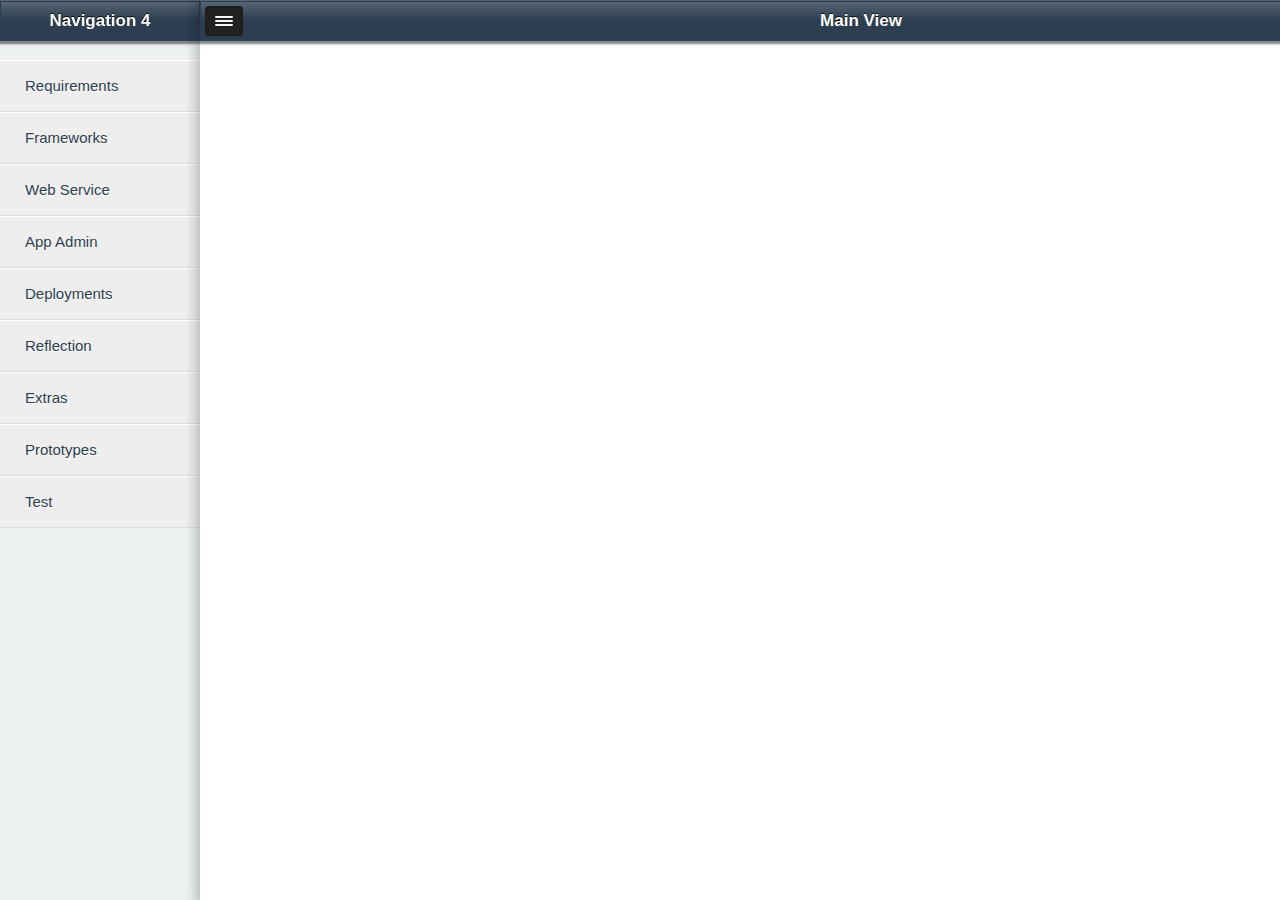
==== public/index.html @ fbda9e60 "reset ui-router to ng-router" ====
<!DOCTYPE html>
<html ng-app="App" >
<head>
    <title></title>
    <meta name="apple-mobile-web-app-capable" content="yes">
    <meta name="viewport" content="width=device-width, initial-scale=1, maximum-scale=1">
    <link rel='stylesheet' href='stylesheets/bootstrap.css'/>
    <link rel='stylesheet' href='stylesheets/screen.css'/>

     <!--iPad (portrait) SPLASHSCREEN-->
    <link href="apple-touch-startup-image-768x1004.png" media="(device-width: 768px) and (orientation: portrait)" rel="apple-touch-startup-image">
     <!--iPad (landscape) SPLASHSCREEN-->
    <link href="apple-touch-startup-image-748x1024.png" media="(device-width: 768px) and (orientation: landscape)" rel="apple-touch-startup-image">
</head>
<body>

<div class="app" data-ng-controller="AppCtrl" swipe-nav>
    <section class="navigation" ng-class="{active:dataModel.toggleViewOpen}">
        <header>
            <div class="inner">
                <h1>Navigation 4</h1>
            </div>
        </header>
        <div class="content">
            <div class="nav-wrap" ng-include="'partials/pri-nav.html'"></div>
            <!--<div ui-view="nav" class="content" data-ng-animate="'slide-next'"></div>-->
        </div>
    </section>
    <section class="main" ng-class="{minimized:dataModel.toggleViewOpen}">
        <header>
            <div class="inner">
                <button type="button" ng-click="dataModel.toggleViewOpen=!dataModel.toggleViewOpen" class="btn btn-inverse toggle-view-btn pull-left" ng-class="{active:dataModel.toggleViewOpen}">
                    <span class="icon-bar"></span>
                    <span class="icon-bar"></span>
                    <span class="icon-bar"></span>
                </button>
                <h1>Main View</h1>
            </div>
        </header>
        <div ng-view="page" class="content" data-ng-animate="'slide-next'"></div>
    </section>
</div>




<script src="libs/angular.min.js"></script>
<script src="libs/jquery-1.9.1.min.js"></script>
<script src="libs/angular-mobile.js"></script>
<script src="libs/angular-ui-router.js"></script>
<script src="js/app.js"></script>
<script src="js/services.js"></script>
<script src="js/filters.js"></script>
<script src="js/controllers.js"></script>
<script src="js/directives.js"></script>

</body>
</html>
---- public/stylesheets/screen.css ----
/* line 45, ../sass/base.scss */
* {
  -moz-box-sizing: border-box;
  -webkit-box-sizing: border-box;
  box-sizing: border-box;
}

/* line 51, ../sass/base.scss */
html, body {
  margin: 0;
  padding: 0;
}
/* line 56, ../sass/base.scss */
html a:hover, body a:hover {
  text-decoration: none;
}
/* line 59, ../sass/base.scss */
html a:focus, body a:focus {
  text-decoration: none;
}
/* line 62, ../sass/base.scss */
html a:active, body a:active {
  text-decoration: none;
}

/* iPads (landscape) ----------- */
/* iPads (portrait) ----------- */
/* line 143, ../sass/base.scss */
.toggle-view-btn {
  height: 30px;
  padding: 7px;
  margin: 2px;
  position: relative;
}
/* line 153, ../sass/base.scss */
.toggle-view-btn .icon-bar {
  display: block;
  width: 18px;
  height: 2px;
  margin: 2px;
  background-color: #f5f5f5;
  -webkit-border-radius: 1px;
  -moz-border-radius: 1px;
  border-radius: 1px;
  -webkit-box-shadow: 0 1px 0 rgba(0, 0, 0, 0.25);
  -moz-box-shadow: 0 1px 0 rgba(0, 0, 0, 0.25);
  box-shadow: 0 1px 0 rgba(0, 0, 0, 0.25);
}

/* line 169, ../sass/base.scss */
.ref {
  position: absolute;
  background: rgba(255, 255, 255, 0.2);
  left: 2px;
  right: 2px;
  top: 2px;
  height: 18px;
  pointer-events: none;
}

/* line 185, ../sass/base.scss */
.slide-next-enter, .slide-next-leave {
  -webkit-transition: all cubic-bezier(0.25, 0.46, 0.45, 0.94) 2s;
  -moz-transition: all cubic-bezier(0.25, 0.46, 0.45, 0.94) 2s;
  -ms-transition: all cubic-bezier(0.25, 0.46, 0.45, 0.94) 2s;
  -o-transition: all cubic-bezier(0.25, 0.46, 0.45, 0.94) 2s;
  transition: all cubic-bezier(0.25, 0.46, 0.45, 0.94) 2s;
}

/* line 197, ../sass/base.scss */
.slide-next-enter {
  left: 100%;
  -webkit-transform: translate3d(100%, 0, 0);
}

/* line 203, ../sass/base.scss */
.slide-next-enter-active {
  left: 0;
  -webkit-transform: translate3d(0%, 0, 0);
}

/* line 208, ../sass/base.scss */
.slide-next-leave {
  left: 0;
  -webkit-transform: translate3d(0%, 0, 0);
}

/* line 213, ../sass/base.scss */
.slide-next-leave-active {
  left: -100%;
  -webkit-transform: translate3d(-100%, 0, 0);
}

/* line 4, ../sass/page.scss */
.page {
  width: 100%;
  margin-top: 42px;
  top: 0;
  left: 0;
  bottom: 0;
  position: absolute;
  display: block;
  overflow: scroll;
  overflow-x: hidden;
  -webkit-overflow-scrolling: touch;
}
/* line 21, ../sass/page.scss */
.page > .inner {
  padding: 20px;
}
/* line 28, ../sass/page.scss */
.page .title {
  height: 70px;
  border-bottom: 1px solid #ddd;
}
/* line 34, ../sass/page.scss */
.page .title img {
  position: absolute;
  top: 0;
  right: 0;
}
/* line 41, ../sass/page.scss */
.page .content {
  padding: 25px;
}
/* line 46, ../sass/page.scss */
.page .content img {
  margin-right: 100px;
}
/* line 51, ../sass/page.scss */
.page section {
  margin-bottom: 50px;
  padding-top: 25px;
}
/* line 56, ../sass/page.scss */
.page .group {
  padding: 5px 25px 20px;
  -webkit-border-radius: 5px;
  -moz-border-radius: 5px;
  -ms-border-radius: 5px;
  -o-border-radius: 5px;
  border-radius: 5px;
}
/* line 63, ../sass/page.scss */
.page .model {
  background-color: rgba(241, 196, 15, 0.1);
  border: rgba(241, 196, 15, 0.2) solid 1px;
}
/* line 66, ../sass/page.scss */
.page .model h2 {
  color: rgba(243, 156, 18, 0.5);
}
/* line 69, ../sass/page.scss */
.page .model h3, .page .model h4 {
  color: #f39c12;
}
/* line 74, ../sass/page.scss */
.page .view {
  background-color: rgba(52, 152, 219, 0.1);
  border: rgba(52, 152, 219, 0.2) solid 1px;
}
/* line 77, ../sass/page.scss */
.page .view h2 {
  color: rgba(41, 128, 185, 0.5);
}
/* line 80, ../sass/page.scss */
.page .view h3, .page .view h4 {
  color: #2980b9;
}
/* line 85, ../sass/page.scss */
.page .controller {
  background-color: rgba(26, 188, 156, 0.1);
  border: rgba(26, 188, 156, 0.2) solid 1px;
}
/* line 88, ../sass/page.scss */
.page .controller h2 {
  color: rgba(22, 160, 133, 0.5);
}
/* line 91, ../sass/page.scss */
.page .controller h3, .page .controller h4 {
  color: #16a085;
}
/* line 96, ../sass/page.scss */
.page .me {
  padding: 20px;
  -webkit-border-radius: 5px;
  -moz-border-radius: 5px;
  -ms-border-radius: 5px;
  -o-border-radius: 5px;
  border-radius: 5px;
  background: rgba(26, 188, 156, 0.1);
  color: #16a085;
}
/* line 103, ../sass/page.scss */
.page .todo {
  padding: 20px;
  -webkit-border-radius: 5px;
  -moz-border-radius: 5px;
  -ms-border-radius: 5px;
  -o-border-radius: 5px;
  border-radius: 5px;
  background: rgba(231, 76, 60, 0.1);
  color: #c0392b;
}
/* line 110, ../sass/page.scss */
.page h1 {
  margin: 0;
  padding: 12px 25px;
  color: #000000;
}
/* line 116, ../sass/page.scss */
.page h2 {
  margin-bottom: 0;
}
/* line 120, ../sass/page.scss */
.page h2, .page h3, .page h4 {
  color: #000;
}
/* line 124, ../sass/page.scss */
.page p, .page li {
  color: #777;
}
/* line 128, ../sass/page.scss */
.page .breath {
  margin: 30px 0;
}
/* line 133, ../sass/page.scss */
.page ul a {
  margin-bottom: 0;
}
/* line 139, ../sass/page.scss */
.page table td, .page table th {
  text-align: center;
}
/* line 146, ../sass/page.scss */
.page .possi .text-left {
  text-align: left;
}
/* line 150, ../sass/page.scss */
.page .possi a {
  margin-bottom: 0;
  display: inline;
}
/* line 156, ../sass/page.scss */
.page blockquote {
  border-color: #3498db;
  margin: 30px 0;
}

/* line 2, ../sass/pri-nav.scss */
.nav-wrap {
  height: 100%;
}

/* line 6, ../sass/pri-nav.scss */
.nav {
  overflow: scroll;
  overflow-x: hidden;
  -webkit-overflow-scrolling: touch;
  margin-bottom: 0;
  margin-top: 40px;
  top: 0;
  bottom: 0;
  position: absolute;
  display: block;
  overflow: scroll;
  overflow-x: hidden;
}
/* line 22, ../sass/pri-nav.scss */
.nav ul {
  list-style: none;
  margin: 0;
}
/* line 27, ../sass/pri-nav.scss */
.nav li {
  cursor: hand;
  cursor: pointer;
}
/* line 31, ../sass/pri-nav.scss */
.nav .divider {
  border-top: 1px solid #333;
}
/* line 35, ../sass/pri-nav.scss */
.nav a {
  display: block;
  color: #7f8c8d;
  padding: 15px 25px;
}
/* line 41, ../sass/pri-nav.scss */
.nav a:hover {
  background: rgba(52, 73, 94, 0.02);
}
/* line 45, ../sass/pri-nav.scss */
.nav a.active {
  background: #34495e;
  color: #ffffff;
  text-shadow: black 0 1px 0;
}

/* line 57, ../sass/pri-nav.scss */
.pri-nav {
  background: #ecf0f1;
  width: 200px;
}
/* line 64, ../sass/pri-nav.scss */
.pri-nav .brand {
  display: none;
}
/* line 68, ../sass/pri-nav.scss */
.pri-nav .divider {
  border-top: 0;
}
/* line 73, ../sass/pri-nav.scss */
.pri-nav ul {
  margin: 0;
  margin-top: 20px;
}
/* line 79, ../sass/pri-nav.scss */
.pri-nav li {
  text-shadow: white 0 1px 0;
  background: #eee;
  font-size: 15px;
  list-style: none;
  border-top: 1px solid white;
  border-bottom: 1px solid #ddd;
}
/* line 90, ../sass/pri-nav.scss */
.pri-nav li a {
  color: #2c3e50;
  font-size: 15px;
}

/* line 7, ../sass/screen.scss */
.app {
  position: absolute;
  width: 100%;
  height: 100%;
  background: #ddd;
}

/* line 16, ../sass/screen.scss */
.navigation {
  background: #eee;
  position: fixed;
  top: 0;
  bottom: 0;
  width: 200px;
  box-shadow: 0 0 1px 1px rgba(0, 0, 0, 0.2);
}
/* line 26, ../sass/screen.scss */
.navigation .content {
  height: 100%;
}
/* line 95, ../sass/base.scss */
.navigation > header {
  height: 42px;
  position: absolute;
  width: 100%;
  background: #2c3e50;
  box-shadow: 0 0 2px 2px rgba(0, 0, 0, 0.5);
  border-top: rgba(255, 255, 255, 0.2) solid 1px;
  border-bottom: rgba(255, 255, 255, 0.4) solid 1px;
  z-index: 1;
}
/* line 108, ../sass/base.scss */
.navigation > header .inner {
  padding: 3px;
}
/* line 113, ../sass/base.scss */
.navigation > header h1 {
  color: #ffffff;
  text-shadow: black 0 -1px 0;
  font-size: 17px;
  text-align: center;
  line-height: 33px;
  margin: 0;
}
/* line 124, ../sass/base.scss */
.navigation > header:before {
  content: "";
  position: absolute;
  background: -webkit-gradient(linear, left top, left bottom, color-stop(0%, rgba(255, 255, 255, 0.2)), color-stop(100%, rgba(255, 255, 255, 0)));
  left: 1px;
  right: 1px;
  top: 1px;
  height: 18px;
  pointer-events: none;
}

/* line 46, ../sass/screen.scss */
.main {
  position: fixed;
  top: 0;
  bottom: 0;
  left: 0;
  right: 0;
  overflow: hidden;
  -webkit-box-shadow: 0 0 10px 5px rgba(0, 0, 0, 0.2);
  -moz-box-shadow: 0 0 10px 5px rgba(0, 0, 0, 0.2);
  box-shadow: 0 0 10px 5px rgba(0, 0, 0, 0.2);
  -webkit-transition: -webkit-transform cubic-bezier(0.25, 0.46, 0.45, 0.94) 2s;
  -moz-transition: -webkit-transform cubic-bezier(0.25, 0.46, 0.45, 0.94) 2s;
  -ms-transition: -webkit-transform cubic-bezier(0.25, 0.46, 0.45, 0.94) 2s;
  -o-transition: -webkit-transform cubic-bezier(0.25, 0.46, 0.45, 0.94) 2s;
  transition: -webkit-transform cubic-bezier(0.25, 0.46, 0.45, 0.94) 2s;
}
/* line 59, ../sass/screen.scss */
.main > .content {
  background: #fff;
  height: 100%;
  width: 100%;
}
@media only screen and (orientation: landscape) {
  /* line 68, ../sass/screen.scss */
  .main.minimized {
    -webkit-transform: translate3d(200px, 0, 0);
  }
}
@media only screen and (orientation: portrait) {
  /* line 75, ../sass/screen.scss */
  .main.minimized {
    -webkit-transform: translate3d(200px, 0, 0);
  }
}
/* line 95, ../sass/base.scss */
.main > header {
  height: 42px;
  position: absolute;
  width: 100%;
  background: #2c3e50;
  box-shadow: 0 0 2px 2px rgba(0, 0, 0, 0.5);
  border-top: rgba(255, 255, 255, 0.2) solid 1px;
  border-bottom: rgba(255, 255, 255, 0.4) solid 1px;
  z-index: 1;
}
/* line 108, ../sass/base.scss */
.main > header .inner {
  padding: 3px;
}
/* line 113, ../sass/base.scss */
.main > header h1 {
  color: #ffffff;
  text-shadow: black 0 -1px 0;
  font-size: 17px;
  text-align: center;
  line-height: 33px;
  margin: 0;
}
/* line 124, ../sass/base.scss */
.main > header:before {
  content: "";
  position: absolute;
  background: -webkit-gradient(linear, left top, left bottom, color-stop(0%, rgba(255, 255, 255, 0.2)), color-stop(100%, rgba(255, 255, 255, 0)));
  left: 1px;
  right: 1px;
  top: 1px;
  height: 18px;
  pointer-events: none;
}

/* line 84, ../sass/screen.scss */
.noanimate {
  -webkit-transition: none !important;
  -moz-transition: none !important;
  -ms-transition: none !important;
  -o-transition: none !important;
  transition: none !important;
}
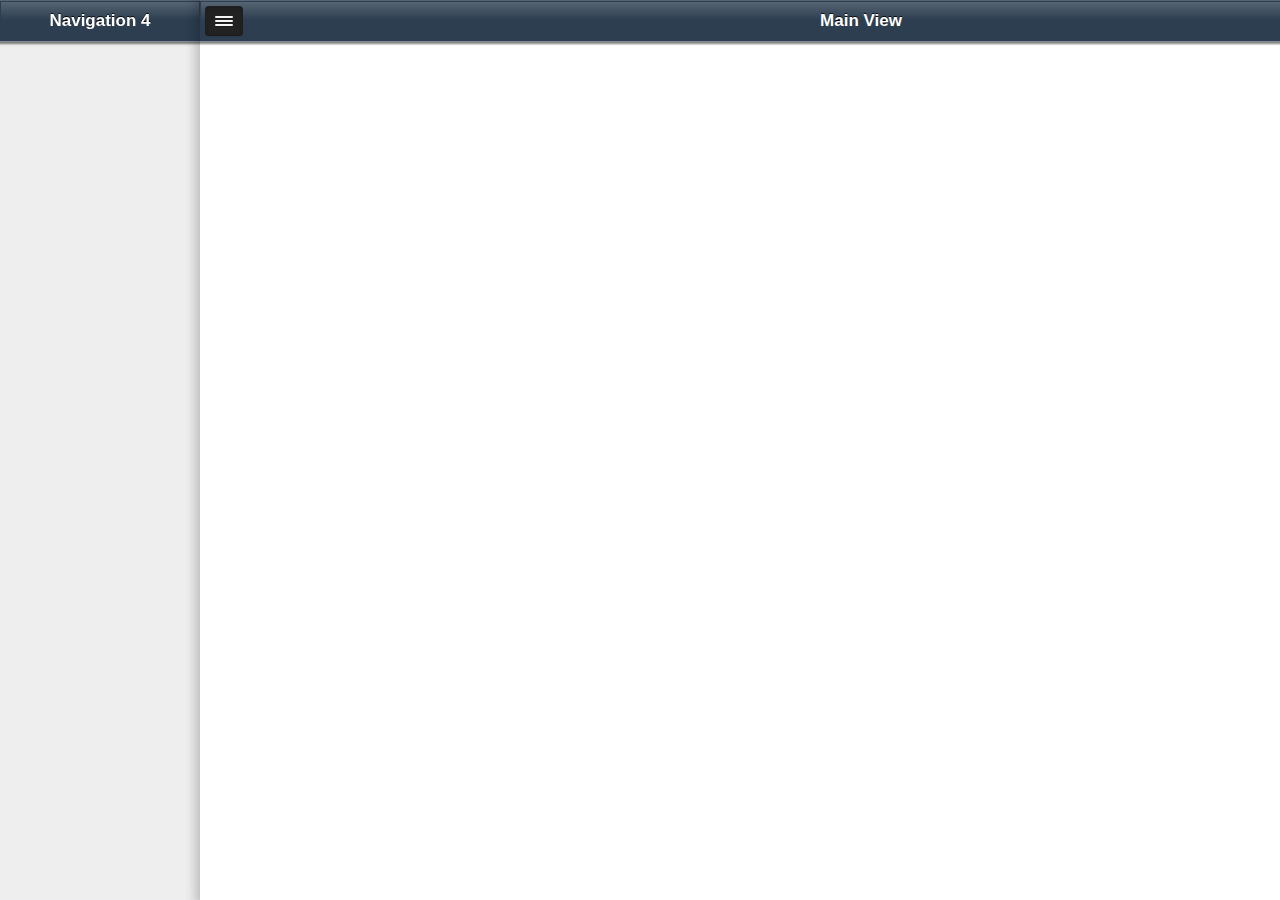
==== commit 03595819: "fix transition" ====
--- a/public/index.html
+++ b/public/index.html
@@ -1,5 +1,5 @@
 <!DOCTYPE html>
-<html ng-app="App" >
+<html ng-app="App">
 <head>
     <title></title>
     <meta name="apple-mobile-web-app-capable" content="yes">
@@ -22,8 +22,8 @@
             </div>
         </header>
         <div class="content">
-            <div class="nav-wrap" ng-include="'partials/pri-nav.html'"></div>
-            <!--<div ui-view="nav" class="content" data-ng-animate="'slide-next'"></div>-->
+            <!--<div class="nav-wrap" ng-include="'partials/pri-nav.html'"></div>-->
+            <div ui-view="nav" class="content" data-ng-animate="'slide-next'"></div>
         </div>
     </section>
     <section class="main" ng-class="{minimized:dataModel.toggleViewOpen}">
@@ -37,7 +37,7 @@
                 <h1>Main View</h1>
             </div>
         </header>
-        <div ng-view="page" class="content" data-ng-animate="'slide-next'"></div>
+        <div ui-view="page" class="content" data-ng-animate="'slide-next'" data-ng-controller="PageCtrl"></div>
     </section>
 </div>
 
--- a/public/stylesheets/screen.css
+++ b/public/stylesheets/screen.css
@@ -1,38 +1,38 @@
-/* line 45, ../sass/base.scss */
+/* line 45, /Users/Separ8/Sites/DAE/public/sass/base.scss */
 * {
   -moz-box-sizing: border-box;
   -webkit-box-sizing: border-box;
   box-sizing: border-box;
 }
 
-/* line 51, ../sass/base.scss */
+/* line 51, /Users/Separ8/Sites/DAE/public/sass/base.scss */
 html, body {
   margin: 0;
   padding: 0;
 }
-/* line 56, ../sass/base.scss */
+/* line 56, /Users/Separ8/Sites/DAE/public/sass/base.scss */
 html a:hover, body a:hover {
   text-decoration: none;
 }
-/* line 59, ../sass/base.scss */
+/* line 59, /Users/Separ8/Sites/DAE/public/sass/base.scss */
 html a:focus, body a:focus {
   text-decoration: none;
 }
-/* line 62, ../sass/base.scss */
+/* line 62, /Users/Separ8/Sites/DAE/public/sass/base.scss */
 html a:active, body a:active {
   text-decoration: none;
 }
 
 /* iPads (landscape) ----------- */
 /* iPads (portrait) ----------- */
-/* line 143, ../sass/base.scss */
+/* line 143, /Users/Separ8/Sites/DAE/public/sass/base.scss */
 .toggle-view-btn {
   height: 30px;
   padding: 7px;
   margin: 2px;
   position: relative;
 }
-/* line 153, ../sass/base.scss */
+/* line 153, /Users/Separ8/Sites/DAE/public/sass/base.scss */
 .toggle-view-btn .icon-bar {
   display: block;
   width: 18px;
@@ -47,7 +47,7 @@
   box-shadow: 0 1px 0 rgba(0, 0, 0, 0.25);
 }
 
-/* line 169, ../sass/base.scss */
+/* line 169, /Users/Separ8/Sites/DAE/public/sass/base.scss */
 .ref {
   position: absolute;
   background: rgba(255, 255, 255, 0.2);
@@ -58,40 +58,43 @@
   pointer-events: none;
 }
 
-/* line 185, ../sass/base.scss */
+/* line 182, /Users/Separ8/Sites/DAE/public/sass/base.scss */
 .slide-next-enter, .slide-next-leave {
-  -webkit-transition: all cubic-bezier(0.25, 0.46, 0.45, 0.94) 2s;
-  -moz-transition: all cubic-bezier(0.25, 0.46, 0.45, 0.94) 2s;
-  -ms-transition: all cubic-bezier(0.25, 0.46, 0.45, 0.94) 2s;
-  -o-transition: all cubic-bezier(0.25, 0.46, 0.45, 0.94) 2s;
-  transition: all cubic-bezier(0.25, 0.46, 0.45, 0.94) 2s;
-}
-
-/* line 197, ../sass/base.scss */
+  -webkit-transition: -webkit-transform cubic-bezier(0.25, 0.46, 0.45, 0.94) 0.3s 0.1s;
+  -moz-transition: -webkit-transform cubic-bezier(0.25, 0.46, 0.45, 0.94) 0.3s 0.1s;
+  -ms-transition: -webkit-transform cubic-bezier(0.25, 0.46, 0.45, 0.94) 0.3s 0.1s;
+  -o-transition: -webkit-transform cubic-bezier(0.25, 0.46, 0.45, 0.94) 0.3s 0.1s;
+  transition: -webkit-transform cubic-bezier(0.25, 0.46, 0.45, 0.94) 0.3s 0.1s;
+}
+
+/* line 191, /Users/Separ8/Sites/DAE/public/sass/base.scss */
 .slide-next-enter {
-  left: 100%;
   -webkit-transform: translate3d(100%, 0, 0);
 }
 
-/* line 203, ../sass/base.scss */
+/* line 196, /Users/Separ8/Sites/DAE/public/sass/base.scss */
 .slide-next-enter-active {
-  left: 0;
-  -webkit-transform: translate3d(0%, 0, 0);
-}
-
-/* line 208, ../sass/base.scss */
+  -webkit-transform: translate3d(0, 0, 0);
+}
+
+/* line 201, /Users/Separ8/Sites/DAE/public/sass/base.scss */
 .slide-next-leave {
-  left: 0;
-  -webkit-transform: translate3d(0%, 0, 0);
-}
-
-/* line 213, ../sass/base.scss */
+  -webkit-transform: translate3d(0, 0, 0);
+}
+
+/* line 206, /Users/Separ8/Sites/DAE/public/sass/base.scss */
 .slide-next-leave-active {
-  left: -100%;
   -webkit-transform: translate3d(-100%, 0, 0);
 }
 
-/* line 4, ../sass/page.scss */
+/* line 3, /Users/Separ8/Sites/DAE/public/sass/page.scss */
+.scrollable {
+  overflow: scroll;
+  overflow-x: hidden;
+  -webkit-overflow-scrolling: touch;
+}
+
+/* line 11, /Users/Separ8/Sites/DAE/public/sass/page.scss */
 .page {
   width: 100%;
   margin-top: 42px;
@@ -104,35 +107,35 @@
   overflow-x: hidden;
   -webkit-overflow-scrolling: touch;
 }
-/* line 21, ../sass/page.scss */
+/* line 31, /Users/Separ8/Sites/DAE/public/sass/page.scss */
 .page > .inner {
   padding: 20px;
 }
-/* line 28, ../sass/page.scss */
+/* line 38, /Users/Separ8/Sites/DAE/public/sass/page.scss */
 .page .title {
   height: 70px;
   border-bottom: 1px solid #ddd;
 }
-/* line 34, ../sass/page.scss */
+/* line 44, /Users/Separ8/Sites/DAE/public/sass/page.scss */
 .page .title img {
   position: absolute;
   top: 0;
   right: 0;
 }
-/* line 41, ../sass/page.scss */
+/* line 51, /Users/Separ8/Sites/DAE/public/sass/page.scss */
 .page .content {
   padding: 25px;
 }
-/* line 46, ../sass/page.scss */
+/* line 56, /Users/Separ8/Sites/DAE/public/sass/page.scss */
 .page .content img {
   margin-right: 100px;
 }
-/* line 51, ../sass/page.scss */
+/* line 61, /Users/Separ8/Sites/DAE/public/sass/page.scss */
 .page section {
   margin-bottom: 50px;
   padding-top: 25px;
 }
-/* line 56, ../sass/page.scss */
+/* line 66, /Users/Separ8/Sites/DAE/public/sass/page.scss */
 .page .group {
   padding: 5px 25px 20px;
   -webkit-border-radius: 5px;
@@ -141,46 +144,46 @@
   -o-border-radius: 5px;
   border-radius: 5px;
 }
-/* line 63, ../sass/page.scss */
+/* line 73, /Users/Separ8/Sites/DAE/public/sass/page.scss */
 .page .model {
   background-color: rgba(241, 196, 15, 0.1);
   border: rgba(241, 196, 15, 0.2) solid 1px;
 }
-/* line 66, ../sass/page.scss */
+/* line 76, /Users/Separ8/Sites/DAE/public/sass/page.scss */
 .page .model h2 {
   color: rgba(243, 156, 18, 0.5);
 }
-/* line 69, ../sass/page.scss */
+/* line 79, /Users/Separ8/Sites/DAE/public/sass/page.scss */
 .page .model h3, .page .model h4 {
   color: #f39c12;
 }
-/* line 74, ../sass/page.scss */
+/* line 84, /Users/Separ8/Sites/DAE/public/sass/page.scss */
 .page .view {
   background-color: rgba(52, 152, 219, 0.1);
   border: rgba(52, 152, 219, 0.2) solid 1px;
 }
-/* line 77, ../sass/page.scss */
+/* line 87, /Users/Separ8/Sites/DAE/public/sass/page.scss */
 .page .view h2 {
   color: rgba(41, 128, 185, 0.5);
 }
-/* line 80, ../sass/page.scss */
+/* line 90, /Users/Separ8/Sites/DAE/public/sass/page.scss */
 .page .view h3, .page .view h4 {
   color: #2980b9;
 }
-/* line 85, ../sass/page.scss */
+/* line 95, /Users/Separ8/Sites/DAE/public/sass/page.scss */
 .page .controller {
   background-color: rgba(26, 188, 156, 0.1);
   border: rgba(26, 188, 156, 0.2) solid 1px;
 }
-/* line 88, ../sass/page.scss */
+/* line 98, /Users/Separ8/Sites/DAE/public/sass/page.scss */
 .page .controller h2 {
   color: rgba(22, 160, 133, 0.5);
 }
-/* line 91, ../sass/page.scss */
+/* line 101, /Users/Separ8/Sites/DAE/public/sass/page.scss */
 .page .controller h3, .page .controller h4 {
   color: #16a085;
 }
-/* line 96, ../sass/page.scss */
+/* line 106, /Users/Separ8/Sites/DAE/public/sass/page.scss */
 .page .me {
   padding: 20px;
   -webkit-border-radius: 5px;
@@ -191,7 +194,7 @@
   background: rgba(26, 188, 156, 0.1);
   color: #16a085;
 }
-/* line 103, ../sass/page.scss */
+/* line 113, /Users/Separ8/Sites/DAE/public/sass/page.scss */
 .page .todo {
   padding: 20px;
   -webkit-border-radius: 5px;
@@ -202,61 +205,62 @@
   background: rgba(231, 76, 60, 0.1);
   color: #c0392b;
 }
-/* line 110, ../sass/page.scss */
+/* line 120, /Users/Separ8/Sites/DAE/public/sass/page.scss */
 .page h1 {
   margin: 0;
   padding: 12px 25px;
   color: #000000;
 }
-/* line 116, ../sass/page.scss */
+/* line 126, /Users/Separ8/Sites/DAE/public/sass/page.scss */
 .page h2 {
   margin-bottom: 0;
 }
-/* line 120, ../sass/page.scss */
+/* line 130, /Users/Separ8/Sites/DAE/public/sass/page.scss */
 .page h2, .page h3, .page h4 {
   color: #000;
 }
-/* line 124, ../sass/page.scss */
+/* line 134, /Users/Separ8/Sites/DAE/public/sass/page.scss */
 .page p, .page li {
   color: #777;
 }
-/* line 128, ../sass/page.scss */
+/* line 138, /Users/Separ8/Sites/DAE/public/sass/page.scss */
 .page .breath {
   margin: 30px 0;
 }
-/* line 133, ../sass/page.scss */
+/* line 143, /Users/Separ8/Sites/DAE/public/sass/page.scss */
 .page ul a {
   margin-bottom: 0;
 }
-/* line 139, ../sass/page.scss */
+/* line 149, /Users/Separ8/Sites/DAE/public/sass/page.scss */
 .page table td, .page table th {
   text-align: center;
 }
-/* line 146, ../sass/page.scss */
+/* line 156, /Users/Separ8/Sites/DAE/public/sass/page.scss */
 .page .possi .text-left {
   text-align: left;
 }
-/* line 150, ../sass/page.scss */
+/* line 160, /Users/Separ8/Sites/DAE/public/sass/page.scss */
 .page .possi a {
   margin-bottom: 0;
   display: inline;
 }
-/* line 156, ../sass/page.scss */
+/* line 166, /Users/Separ8/Sites/DAE/public/sass/page.scss */
 .page blockquote {
   border-color: #3498db;
   margin: 30px 0;
 }
 
-/* line 2, ../sass/pri-nav.scss */
+/* line 2, /Users/Separ8/Sites/DAE/public/sass/pri-nav.scss */
 .nav-wrap {
   height: 100%;
 }
 
-/* line 6, ../sass/pri-nav.scss */
+/* line 6, /Users/Separ8/Sites/DAE/public/sass/pri-nav.scss */
 .nav {
   overflow: scroll;
   overflow-x: hidden;
   -webkit-overflow-scrolling: touch;
+  left: 0;
   margin-bottom: 0;
   margin-top: 40px;
   top: 0;
@@ -266,56 +270,56 @@
   overflow: scroll;
   overflow-x: hidden;
 }
-/* line 22, ../sass/pri-nav.scss */
+/* line 25, /Users/Separ8/Sites/DAE/public/sass/pri-nav.scss */
 .nav ul {
   list-style: none;
   margin: 0;
 }
-/* line 27, ../sass/pri-nav.scss */
+/* line 30, /Users/Separ8/Sites/DAE/public/sass/pri-nav.scss */
 .nav li {
   cursor: hand;
   cursor: pointer;
 }
-/* line 31, ../sass/pri-nav.scss */
+/* line 34, /Users/Separ8/Sites/DAE/public/sass/pri-nav.scss */
 .nav .divider {
   border-top: 1px solid #333;
 }
-/* line 35, ../sass/pri-nav.scss */
+/* line 38, /Users/Separ8/Sites/DAE/public/sass/pri-nav.scss */
 .nav a {
   display: block;
   color: #7f8c8d;
   padding: 15px 25px;
 }
-/* line 41, ../sass/pri-nav.scss */
+/* line 44, /Users/Separ8/Sites/DAE/public/sass/pri-nav.scss */
 .nav a:hover {
   background: rgba(52, 73, 94, 0.02);
 }
-/* line 45, ../sass/pri-nav.scss */
+/* line 48, /Users/Separ8/Sites/DAE/public/sass/pri-nav.scss */
 .nav a.active {
   background: #34495e;
   color: #ffffff;
   text-shadow: black 0 1px 0;
 }
 
-/* line 57, ../sass/pri-nav.scss */
+/* line 60, /Users/Separ8/Sites/DAE/public/sass/pri-nav.scss */
 .pri-nav {
   background: #ecf0f1;
   width: 200px;
 }
-/* line 64, ../sass/pri-nav.scss */
+/* line 67, /Users/Separ8/Sites/DAE/public/sass/pri-nav.scss */
 .pri-nav .brand {
   display: none;
 }
-/* line 68, ../sass/pri-nav.scss */
+/* line 71, /Users/Separ8/Sites/DAE/public/sass/pri-nav.scss */
 .pri-nav .divider {
   border-top: 0;
 }
-/* line 73, ../sass/pri-nav.scss */
+/* line 76, /Users/Separ8/Sites/DAE/public/sass/pri-nav.scss */
 .pri-nav ul {
   margin: 0;
   margin-top: 20px;
 }
-/* line 79, ../sass/pri-nav.scss */
+/* line 82, /Users/Separ8/Sites/DAE/public/sass/pri-nav.scss */
 .pri-nav li {
   text-shadow: white 0 1px 0;
   background: #eee;
@@ -324,7 +328,7 @@
   border-top: 1px solid white;
   border-bottom: 1px solid #ddd;
 }
-/* line 90, ../sass/pri-nav.scss */
+/* line 91, /Users/Separ8/Sites/DAE/public/sass/pri-nav.scss */
 .pri-nav li a {
   color: #2c3e50;
   font-size: 15px;
@@ -351,7 +355,7 @@
 .navigation .content {
   height: 100%;
 }
-/* line 95, ../sass/base.scss */
+/* line 95, /Users/Separ8/Sites/DAE/public/sass/base.scss */
 .navigation > header {
   height: 42px;
   position: absolute;
@@ -362,11 +366,11 @@
   border-bottom: rgba(255, 255, 255, 0.4) solid 1px;
   z-index: 1;
 }
-/* line 108, ../sass/base.scss */
+/* line 108, /Users/Separ8/Sites/DAE/public/sass/base.scss */
 .navigation > header .inner {
   padding: 3px;
 }
-/* line 113, ../sass/base.scss */
+/* line 113, /Users/Separ8/Sites/DAE/public/sass/base.scss */
 .navigation > header h1 {
   color: #ffffff;
   text-shadow: black 0 -1px 0;
@@ -375,7 +379,7 @@
   line-height: 33px;
   margin: 0;
 }
-/* line 124, ../sass/base.scss */
+/* line 124, /Users/Separ8/Sites/DAE/public/sass/base.scss */
 .navigation > header:before {
   content: "";
   position: absolute;
@@ -398,11 +402,11 @@
   -webkit-box-shadow: 0 0 10px 5px rgba(0, 0, 0, 0.2);
   -moz-box-shadow: 0 0 10px 5px rgba(0, 0, 0, 0.2);
   box-shadow: 0 0 10px 5px rgba(0, 0, 0, 0.2);
-  -webkit-transition: -webkit-transform cubic-bezier(0.25, 0.46, 0.45, 0.94) 2s;
-  -moz-transition: -webkit-transform cubic-bezier(0.25, 0.46, 0.45, 0.94) 2s;
-  -ms-transition: -webkit-transform cubic-bezier(0.25, 0.46, 0.45, 0.94) 2s;
-  -o-transition: -webkit-transform cubic-bezier(0.25, 0.46, 0.45, 0.94) 2s;
-  transition: -webkit-transform cubic-bezier(0.25, 0.46, 0.45, 0.94) 2s;
+  -webkit-transition: -webkit-transform cubic-bezier(0.25, 0.46, 0.45, 0.94) 0.2s;
+  -moz-transition: -webkit-transform cubic-bezier(0.25, 0.46, 0.45, 0.94) 0.2s;
+  -ms-transition: -webkit-transform cubic-bezier(0.25, 0.46, 0.45, 0.94) 0.2s;
+  -o-transition: -webkit-transform cubic-bezier(0.25, 0.46, 0.45, 0.94) 0.2s;
+  transition: -webkit-transform cubic-bezier(0.25, 0.46, 0.45, 0.94) 0.2s;
 }
 /* line 59, ../sass/screen.scss */
 .main > .content {
@@ -422,7 +426,7 @@
     -webkit-transform: translate3d(200px, 0, 0);
   }
 }
-/* line 95, ../sass/base.scss */
+/* line 95, /Users/Separ8/Sites/DAE/public/sass/base.scss */
 .main > header {
   height: 42px;
   position: absolute;
@@ -433,11 +437,11 @@
   border-bottom: rgba(255, 255, 255, 0.4) solid 1px;
   z-index: 1;
 }
-/* line 108, ../sass/base.scss */
+/* line 108, /Users/Separ8/Sites/DAE/public/sass/base.scss */
 .main > header .inner {
   padding: 3px;
 }
-/* line 113, ../sass/base.scss */
+/* line 113, /Users/Separ8/Sites/DAE/public/sass/base.scss */
 .main > header h1 {
   color: #ffffff;
   text-shadow: black 0 -1px 0;
@@ -446,7 +450,7 @@
   line-height: 33px;
   margin: 0;
 }
-/* line 124, ../sass/base.scss */
+/* line 124, /Users/Separ8/Sites/DAE/public/sass/base.scss */
 .main > header:before {
   content: "";
   position: absolute;
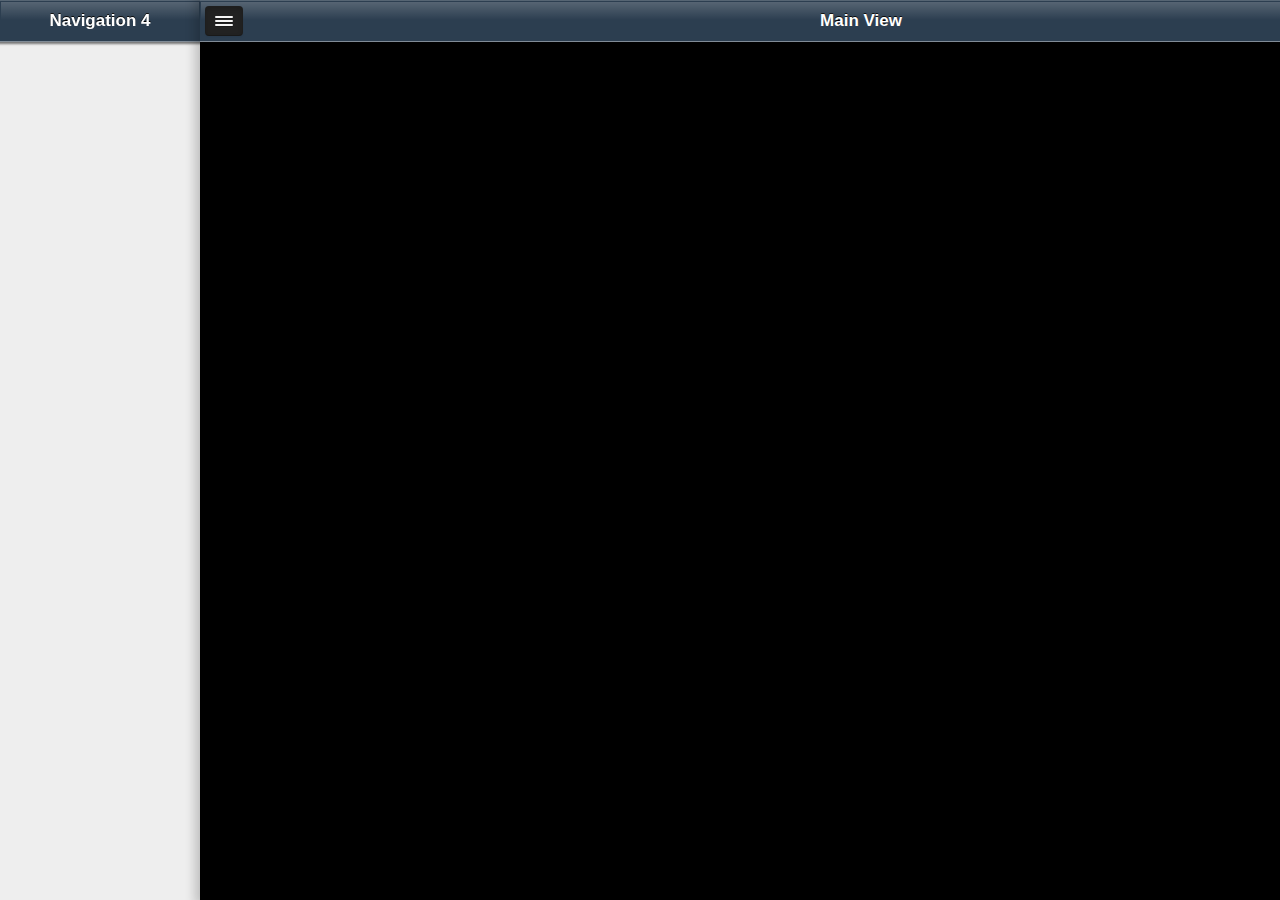
==== commit a6e39638: "add 3d transtion" ====
--- a/public/index.html
+++ b/public/index.html
@@ -5,6 +5,7 @@
     <meta name="apple-mobile-web-app-capable" content="yes">
     <meta name="viewport" content="width=device-width, initial-scale=1, maximum-scale=1">
     <link rel='stylesheet' href='stylesheets/bootstrap.css'/>
+    <link rel='stylesheet' href='stylesheets/animations.css'/>
     <link rel='stylesheet' href='stylesheets/screen.css'/>
 
      <!--iPad (portrait) SPLASHSCREEN-->
@@ -37,7 +38,9 @@
                 <h1>Main View</h1>
             </div>
         </header>
-        <div ui-view="page" class="content" data-ng-animate="'slide-next'" data-ng-controller="PageCtrl"></div>
+        <!--<div class="zCube">-->
+        <div ui-view="page" class="content" data-ng-animate="{enter: 'pt-page-rotateSlideIn', leave: 'pt-page-rotateSlideOut'}" data-ng-controller="PageCtrl"></div>
+        <!--</div>-->
     </section>
 </div>
 
@@ -55,4 +58,5 @@
 <script src="js/directives.js"></script>
 
 </body>
-</html>+</html>
+
--- a/public/stylesheets/animations.css
+++ b/public/stylesheets/animations.css
@@ -0,0 +1,1628 @@
+/* animation sets */
+
+/* move from / to  */
+
+.pt-page-moveToLeft {
+    -webkit-animation: moveToLeft .6s ease both;
+    -moz-animation: moveToLeft .6s ease both;
+    animation: moveToLeft .6s ease both;
+}
+
+.pt-page-moveFromLeft {
+    -webkit-animation: moveFromLeft .6s ease both;
+    -moz-animation: moveFromLeft .6s ease both;
+    animation: moveFromLeft .6s ease both;
+}
+
+.pt-page-moveToRight {
+    -webkit-animation: moveToRight .6s ease both;
+    -moz-animation: moveToRight .6s ease both;
+    animation: moveToRight .6s ease both;
+}
+
+.pt-page-moveFromRight {
+    -webkit-animation: moveFromRight .6s ease both;
+    -moz-animation: moveFromRight .6s ease both;
+    animation: moveFromRight .6s ease both;
+}
+
+.pt-page-moveToTop {
+    -webkit-animation: moveToTop .6s ease both;
+    -moz-animation: moveToTop .6s ease both;
+    animation: moveToTop .6s ease both;
+}
+
+.pt-page-moveFromTop {
+    -webkit-animation: moveFromTop .6s ease both;
+    -moz-animation: moveFromTop .6s ease both;
+    animation: moveFromTop .6s ease both;
+}
+
+.pt-page-moveToBottom {
+    -webkit-animation: moveToBottom .6s ease both;
+    -moz-animation: moveToBottom .6s ease both;
+    animation: moveToBottom .6s ease both;
+}
+
+.pt-page-moveFromBottom {
+    -webkit-animation: moveFromBottom .6s ease both;
+    -moz-animation: moveFromBottom .6s ease both;
+    animation: moveFromBottom .6s ease both;
+}
+
+/* fade */
+
+.pt-page-fade {
+    -webkit-animation: fade .7s ease both;
+    -moz-animation: fade .7s ease both;
+    animation: fade .7s ease both;
+}
+
+/* move from / to and fade */
+
+.pt-page-moveToLeftFade {
+    -webkit-animation: moveToLeftFade .7s ease both;
+    -moz-animation: moveToLeftFade .7s ease both;
+    animation: moveToLeftFade .7s ease both;
+}
+
+.pt-page-moveFromLeftFade {
+    -webkit-animation: moveFromLeftFade .7s ease both;
+    -moz-animation: moveFromLeftFade .7s ease both;
+    animation: moveFromLeftFade .7s ease both;
+}
+
+.pt-page-moveToRightFade {
+    -webkit-animation: moveToRightFade .7s ease both;
+    -moz-animation: moveToRightFade .7s ease both;
+    animation: moveToRightFade .7s ease both;
+}
+
+.pt-page-moveFromRightFade {
+    -webkit-animation: moveFromRightFade .7s ease both;
+    -moz-animation: moveFromRightFade .7s ease both;
+    animation: moveFromRightFade .7s ease both;
+}
+
+.pt-page-moveToTopFade {
+    -webkit-animation: moveToTopFade .7s ease both;
+    -moz-animation: moveToTopFade .7s ease both;
+    animation: moveToTopFade .7s ease both;
+}
+
+.pt-page-moveFromTopFade {
+    -webkit-animation: moveFromTopFade .7s ease both;
+    -moz-animation: moveFromTopFade .7s ease both;
+    animation: moveFromTopFade .7s ease both;
+}
+
+.pt-page-moveToBottomFade {
+    -webkit-animation: moveToBottomFade .7s ease both;
+    -moz-animation: moveToBottomFade .7s ease both;
+    animation: moveToBottomFade .7s ease both;
+}
+
+.pt-page-moveFromBottomFade {
+    -webkit-animation: moveFromBottomFade .7s ease both;
+    -moz-animation: moveFromBottomFade .7s ease both;
+    animation: moveFromBottomFade .7s ease both;
+}
+
+/* move to with different easing */
+
+.pt-page-moveToLeftEasing {
+    -webkit-animation: moveToLeft .7s ease-in-out both;
+    -moz-animation: moveToLeft .7s ease-in-out both;
+    animation: moveToLeft .7s ease-in-out both;
+}
+.pt-page-moveToRightEasing {
+    -webkit-animation: moveToRight .7s ease-in-out both;
+    -moz-animation: moveToRight .7s ease-in-out both;
+    animation: moveToRight .7s ease-in-out both;
+}
+.pt-page-moveToTopEasing {
+    -webkit-animation: moveToTop .7s ease-in-out both;
+    -moz-animation: moveToTop .7s ease-in-out both;
+    animation: moveToTop .7s ease-in-out both;
+}
+.pt-page-moveToBottomEasing {
+    -webkit-animation: moveToBottom .7s ease-in-out both;
+    -moz-animation: moveToBottom .7s ease-in-out both;
+    animation: moveToBottom .7s ease-in-out both;
+}
+
+/********************************* keyframes **************************************/
+
+/* move from / to  */
+
+@-webkit-keyframes moveToLeft {
+    to { -webkit-transform: translateX(-100%); }
+}
+@-moz-keyframes moveToLeft {
+    to { -moz-transform: translateX(-100%); }
+}
+@keyframes moveToLeft {
+    to { transform: translateX(-100%); }
+}
+
+@-webkit-keyframes moveFromLeft {
+    from { -webkit-transform: translateX(-100%); }
+}
+@-moz-keyframes moveFromLeft {
+    from { -moz-transform: translateX(-100%); }
+}
+@keyframes moveFromLeft {
+    from { transform: translateX(-100%); }
+}
+
+@-webkit-keyframes moveToRight {
+    to { -webkit-transform: translateX(100%); }
+}
+@-moz-keyframes moveToRight {
+    to { -moz-transform: translateX(100%); }
+}
+@keyframes moveToRight {
+    to { transform: translateX(100%); }
+}
+
+@-webkit-keyframes moveFromRight {
+    from { -webkit-transform: translateX(100%); }
+}
+@-moz-keyframes moveFromRight {
+    from { -moz-transform: translateX(100%); }
+}
+@keyframes moveFromRight {
+    from { transform: translateX(100%); }
+}
+
+@-webkit-keyframes moveToTop {
+    to { -webkit-transform: translateY(-100%); }
+}
+@-moz-keyframes moveToTop {
+    to { -moz-transform: translateY(-100%); }
+}
+@keyframes moveToTop {
+    to { transform: translateY(-100%); }
+}
+
+@-webkit-keyframes moveFromTop {
+    from { -webkit-transform: translateY(-100%); }
+}
+@-moz-keyframes moveFromTop {
+    from { -moz-transform: translateY(-100%); }
+}
+@keyframes moveFromTop {
+    from { transform: translateY(-100%); }
+}
+
+@-webkit-keyframes moveToBottom {
+    to { -webkit-transform: translateY(100%); }
+}
+@-moz-keyframes moveToBottom {
+    to { -moz-transform: translateY(100%); }
+}
+@keyframes moveToBottom {
+    to { transform: translateY(100%); }
+}
+
+@-webkit-keyframes moveFromBottom {
+    from { -webkit-transform: translateY(100%); }
+}
+@-moz-keyframes moveFromBottom {
+    from { -moz-transform: translateY(100%); }
+}
+@keyframes moveFromBottom {
+    from { transform: translateY(100%); }
+}
+
+/* fade */
+
+@-webkit-keyframes fade {
+    to { opacity: 0.3; }
+}
+@-moz-keyframes fade {
+    to { opacity: 0.3; }
+}
+@keyframes fade {
+    to { opacity: 0.3; }
+}
+
+/* move from / to and fade */
+
+@-webkit-keyframes moveToLeftFade {
+    to { opacity: 0.3; -webkit-transform: translateX(-100%); }
+}
+@-moz-keyframes moveToLeftFade {
+    to { opacity: 0.3; -moz-transform: translateX(-100%); }
+}
+@keyframes moveToLeftFade {
+    to { opacity: 0.3; transform: translateX(-100%); }
+}
+
+@-webkit-keyframes moveFromLeftFade {
+    from { opacity: 0.3; -webkit-transform: translateX(-100%); }
+}
+@-moz-keyframes moveFromLeftFade {
+    from { opacity: 0.3; -moz-transform: translateX(-100%); }
+}
+@keyframes moveFromLeftFade {
+    from { opacity: 0.3; transform: translateX(-100%); }
+}
+
+@-webkit-keyframes moveToRightFade {
+    to { opacity: 0.3; -webkit-transform: translateX(100%); }
+}
+@-moz-keyframes moveToRightFade {
+    to { opacity: 0.3; -moz-transform: translateX(100%); }
+}
+@keyframes moveToRightFade {
+    to { opacity: 0.3; transform: translateX(100%); }
+}
+
+@-webkit-keyframes moveFromRightFade {
+    from { opacity: 0.3; -webkit-transform: translateX(100%); }
+}
+@-moz-keyframes moveFromRightFade {
+    from { opacity: 0.3; -moz-transform: translateX(100%); }
+}
+@keyframes moveFromRightFade {
+    from { opacity: 0.3; transform: translateX(100%); }
+}
+
+@-webkit-keyframes moveToTopFade {
+    to { opacity: 0.3; -webkit-transform: translateY(-100%); }
+}
+@-moz-keyframes moveToTopFade {
+    to { opacity: 0.3; -moz-transform: translateY(-100%); }
+}
+@keyframes moveToTopFade {
+    to { opacity: 0.3; transform: translateY(-100%); }
+}
+
+@-webkit-keyframes moveFromTopFade {
+    from { opacity: 0.3; -webkit-transform: translateY(-100%); }
+}
+@-moz-keyframes moveFromTopFade {
+    from { opacity: 0.3; -moz-transform: translateY(-100%); }
+}
+@keyframes moveFromTopFade {
+    from { opacity: 0.3; transform: translateY(-100%); }
+}
+
+@-webkit-keyframes moveToBottomFade {
+    to { opacity: 0.3; -webkit-transform: translateY(100%); }
+}
+@-moz-keyframes moveToBottomFade {
+    to { opacity: 0.3; -moz-transform: translateY(100%); }
+}
+@keyframes moveToBottomFade {
+    to { opacity: 0.3; transform: translateY(100%); }
+}
+
+@-webkit-keyframes moveFromBottomFade {
+    from { opacity: 0.3; -webkit-transform: translateY(100%); }
+}
+@-moz-keyframes moveFromBottomFade {
+    from { opacity: 0.3; -moz-transform: translateY(100%); }
+}
+@keyframes moveFromBottomFade {
+    from { opacity: 0.3; transform: translateY(100%); }
+}
+
+/* scale and fade */
+
+.pt-page-scaleDown {
+    -webkit-animation: scaleDown .7s ease both;
+    -moz-animation: scaleDown .7s ease both;
+    animation: scaleDown .7s ease both;
+}
+
+.pt-page-scaleUp {
+    -webkit-animation: scaleUp .7s ease both;
+    -moz-animation: scaleUp .7s ease both;
+    animation: scaleUp .7s ease both;
+}
+
+.pt-page-scaleUpDown {
+    -webkit-animation: scaleUpDown .5s ease both;
+    -moz-animation: scaleUpDown .5s ease both;
+    animation: scaleUpDown .5s ease both;
+}
+
+.pt-page-scaleDownUp {
+    -webkit-animation: scaleDownUp .5s ease both;
+    -moz-animation: scaleDownUp .5s ease both;
+    animation: scaleDownUp .5s ease both;
+}
+
+.pt-page-scaleDownCenter {
+    -webkit-animation: scaleDownCenter .4s ease-in both;
+    -moz-animation: scaleDownCenter .4s ease-in both;
+    animation: scaleDownCenter .4s ease-in both;
+}
+
+.pt-page-scaleUpCenter {
+    -webkit-animation: scaleUpCenter .4s ease-out both;
+    -moz-animation: scaleUpCenter .4s ease-out both;
+    animation: scaleUpCenter .4s ease-out both;
+}
+
+/********************************* keyframes **************************************/
+
+/* scale and fade */
+
+@-webkit-keyframes scaleDown {
+    to { opacity: 0; -webkit-transform: scale(.8); }
+}
+@-moz-keyframes scaleDown {
+    to { opacity: 0; -moz-transform: scale(.8); }
+}
+@keyframes scaleDown {
+    to { opacity: 0; transform: scale(.8); }
+}
+
+@-webkit-keyframes scaleUp {
+    from { opacity: 0; -webkit-transform: scale(.8); }
+}
+@-moz-keyframes scaleUp {
+    from { opacity: 0; -moz-transform: scale(.8); }
+}
+@keyframes scaleUp {
+    from { opacity: 0; transform: scale(.8); }
+}
+
+@-webkit-keyframes scaleUpDown {
+    from { opacity: 0; -webkit-transform: scale(1.2); }
+}
+@-moz-keyframes scaleUpDown {
+    from { opacity: 0; -moz-transform: scale(1.2); }
+}
+@keyframes scaleUpDown {
+    from { opacity: 0; transform: scale(1.2); }
+}
+
+@-webkit-keyframes scaleDownUp {
+    to { opacity: 0; -webkit-transform: scale(1.2); }
+}
+@-moz-keyframes scaleDownUp {
+    to { opacity: 0; -moz-transform: scale(1.2); }
+}
+@keyframes scaleDownUp {
+    to { opacity: 0; transform: scale(1.2); }
+}
+
+@-webkit-keyframes scaleDownCenter {
+    to { opacity: 0; -webkit-transform: scale(.7); }
+}
+@-moz-keyframes scaleDownCenter {
+    to { opacity: 0; -moz-transform: scale(.7); }
+}
+@keyframes scaleDownCenter {
+    to { opacity: 0; transform: scale(.7); }
+}
+
+@-webkit-keyframes scaleUpCenter {
+    from { opacity: 0; -webkit-transform: scale(.7); }
+}
+@-moz-keyframes scaleUpCenter {
+    from { opacity: 0; -moz-transform: scale(.7); }
+}
+@keyframes scaleUpCenter {
+    from { opacity: 0; transform: scale(.7); }
+}
+
+/* rotate sides first and scale */
+
+.pt-page-rotateRightSideFirst {
+    -webkit-transform-origin: 0% 50%;
+    -webkit-animation: rotateRightSideFirst .8s both ease-in;
+    -moz-transform-origin: 0% 50%;
+    -moz-animation: rotateRightSideFirst .8s both ease-in;
+    transform-origin: 0% 50%;
+    animation: rotateRightSideFirst .8s both ease-in;
+}
+.pt-page-rotateLeftSideFirst {
+    -webkit-transform-origin: 100% 50%;
+    -webkit-animation: rotateLeftSideFirst .8s both ease-in;
+    -moz-transform-origin: 100% 50%;
+    -moz-animation: rotateLeftSideFirst .8s both ease-in;
+    transform-origin: 100% 50%;
+    animation: rotateLeftSideFirst .8s both ease-in;
+}
+.pt-page-rotateTopSideFirst {
+    -webkit-transform-origin: 50% 100%;
+    -webkit-animation: rotateTopSideFirst .8s both ease-in;
+    -moz-transform-origin: 50% 100%;
+    -moz-animation: rotateTopSideFirst .8s both ease-in;
+    transform-origin: 50% 100%;
+    animation: rotateTopSideFirst .8s both ease-in;
+}
+.pt-page-rotateBottomSideFirst {
+    -webkit-transform-origin: 50% 0%;
+    -webkit-animation: rotateBottomSideFirst .8s both ease-in;
+    -moz-transform-origin: 50% 0%;
+    -moz-animation: rotateBottomSideFirst .8s both ease-in;
+    transform-origin: 50% 0%;
+    animation: rotateBottomSideFirst .8s both ease-in;
+}
+
+/* flip */
+
+.pt-page-flipOutRight {
+    -webkit-transform-origin: 50% 50%;
+    -webkit-animation: flipOutRight .5s both ease-in;
+    -moz-transform-origin: 50% 50%;
+    -moz-animation: flipOutRight .5s both ease-in;
+    transform-origin: 50% 50%;
+    animation: flipOutRight .5s both ease-in;
+}
+.pt-page-flipInLeft {
+    -webkit-transform-origin: 50% 50%;
+    -webkit-animation: flipInLeft .5s both ease-out;
+    -moz-transform-origin: 50% 50%;
+    -moz-animation: flipInLeft .5s both ease-out;
+    transform-origin: 50% 50%;
+    animation: flipInLeft .5s both ease-out;
+}
+.pt-page-flipOutLeft {
+    -webkit-transform-origin: 50% 50%;
+    -webkit-animation: flipOutLeft .5s both ease-in;
+    -moz-transform-origin: 50% 50%;
+    -moz-animation: flipOutLeft .5s both ease-in;
+    transform-origin: 50% 50%;
+    animation: flipOutLeft .5s both ease-in;
+}
+.pt-page-flipInRight {
+    -webkit-transform-origin: 50% 50%;
+    -webkit-animation: flipInRight .5s both ease-out;
+    -moz-transform-origin: 50% 50%;
+    -moz-animation: flipInRight .5s both ease-out;
+    transform-origin: 50% 50%;
+    animation: flipInRight .5s both ease-out;
+}
+.pt-page-flipOutTop {
+    -webkit-transform-origin: 50% 50%;
+    -webkit-animation: flipOutTop .5s both ease-in;
+    -moz-transform-origin: 50% 50%;
+    -moz-animation: flipOutTop .5s both ease-in;
+    transform-origin: 50% 50%;
+    animation: flipOutTop .5s both ease-in;
+}
+.pt-page-flipInBottom {
+    -webkit-transform-origin: 50% 50%;
+    -webkit-animation: flipInBottom .5s both ease-out;
+    -moz-transform-origin: 50% 50%;
+    -moz-animation: flipInBottom .5s both ease-out;
+    transform-origin: 50% 50%;
+    animation: flipInBottom .5s both ease-out;
+}
+.pt-page-flipOutBottom {
+    -webkit-transform-origin: 50% 50%;
+    -webkit-animation: flipOutBottom .5s both ease-in;
+    -moz-transform-origin: 50% 50%;
+    -moz-animation: flipOutBottom .5s both ease-in;
+    transform-origin: 50% 50%;
+    animation: flipOutBottom .5s both ease-in;
+}
+.pt-page-flipInTop {
+    -webkit-transform-origin: 50% 50%;
+    -webkit-animation: flipInTop .5s both ease-out;
+    -moz-transform-origin: 50% 50%;
+    -moz-animation: flipInTop .5s both ease-out;
+    transform-origin: 50% 50%;
+    animation: flipInTop .5s both ease-out;
+}
+
+/* rotate fall */
+
+.pt-page-rotateFall {
+    -webkit-transform-origin: 0% 0%;
+    -webkit-animation: rotateFall 1s both ease-in;
+    -moz-transform-origin: 0% 0%;
+    -moz-animation: rotateFall 1s both ease-in;
+    transform-origin: 0% 0%;
+    animation: rotateFall 1s both ease-in;
+}
+
+/* rotate newspaper */
+.pt-page-rotateOutNewspaper {
+    -webkit-transform-origin: 50% 50%;
+    -webkit-animation: rotateOutNewspaper .5s both ease-in;
+    -moz-transform-origin: 50% 50%;
+    -moz-animation: rotateOutNewspaper .5s both ease-in;
+    transform-origin: 50% 50%;
+    animation: rotateOutNewspaper .5s both ease-in;
+}
+.pt-page-rotateInNewspaper {
+    -webkit-transform-origin: 50% 50%;
+    -webkit-animation: rotateInNewspaper .5s both ease-out;
+    -moz-transform-origin: 50% 50%;
+    -moz-animation: rotateInNewspaper .5s both ease-out;
+    transform-origin: 50% 50%;
+    animation: rotateInNewspaper .5s both ease-out;
+}
+
+/* push */
+.pt-page-rotatePushLeft {
+    -webkit-transform-origin: 0% 50%;
+    -webkit-animation: rotatePushLeft .8s both ease;
+    -moz-transform-origin: 0% 50%;
+    -moz-animation: rotatePushLeft .8s both ease;
+    transform-origin: 0% 50%;
+    animation: rotatePushLeft .8s both ease;
+}
+.pt-page-rotatePushRight {
+    -webkit-transform-origin: 100% 50%;
+    -webkit-animation: rotatePushRight .8s both ease;
+    -moz-transform-origin: 100% 50%;
+    -moz-animation: rotatePushRight .8s both ease;
+    transform-origin: 100% 50%;
+    animation: rotatePushRight .8s both ease;
+}
+.pt-page-rotatePushTop {
+    -webkit-transform-origin: 50% 0%;
+    -webkit-animation: rotatePushTop .8s both ease;
+    -moz-transform-origin: 50% 0%;
+    -moz-animation: rotatePushTop .8s both ease;
+    transform-origin: 50% 0%;
+    animation: rotatePushTop .8s both ease;
+}
+.pt-page-rotatePushBottom {
+    -webkit-transform-origin: 50% 100%;
+    -webkit-animation: rotatePushBottom .8s both ease;
+    -moz-transform-origin: 50% 100%;
+    -moz-animation: rotatePushBottom .8s both ease;
+    transform-origin: 50% 100%;
+    animation: rotatePushBottom .8s both ease;
+}
+
+/* pull */
+.pt-page-rotatePullRight {
+    -webkit-transform-origin: 100% 50%;
+    -webkit-animation: rotatePullRight .5s both ease;
+    -moz-transform-origin: 100% 50%;
+    -moz-animation: rotatePullRight .5s both ease;
+    transform-origin: 100% 50%;
+    animation: rotatePullRight .5s both ease;
+}
+.pt-page-rotatePullLeft {
+    -webkit-transform-origin: 0% 50%;
+    -webkit-animation: rotatePullLeft .5s both ease;
+    -moz-transform-origin: 0% 50%;
+    -moz-animation: rotatePullLeft .5s both ease;
+    transform-origin: 0% 50%;
+    animation: rotatePullLeft .5s both ease;
+}
+.pt-page-rotatePullTop {
+    -webkit-transform-origin: 50% 0%;
+    -webkit-animation: rotatePullTop .5s both ease;
+    -moz-transform-origin: 50% 0%;
+    -moz-animation: rotatePullTop .5s both ease;
+    transform-origin: 50% 0%;
+    animation: rotatePullTop .5s both ease;
+}
+.pt-page-rotatePullBottom {
+    -webkit-transform-origin: 50% 100%;
+    -webkit-animation: rotatePullBottom .5s both ease;
+    -moz-transform-origin: 50% 100%;
+    -moz-animation: rotatePullBottom .5s both ease;
+    transform-origin: 50% 100%;
+    animation: rotatePullBottom .5s both ease;
+}
+
+/* fold */
+.pt-page-rotateFoldRight {
+    -webkit-transform-origin: 0% 50%;
+    -webkit-animation: rotateFoldRight .7s both ease;
+    -moz-transform-origin: 0% 50%;
+    -moz-animation: rotateFoldRight .7s both ease;
+    transform-origin: 0% 50%;
+    animation: rotateFoldRight .7s both ease;
+}
+.pt-page-rotateFoldLeft {
+    -webkit-transform-origin: 100% 50%;
+    -webkit-animation: rotateFoldLeft .7s both ease;
+    -moz-transform-origin: 100% 50%;
+    -moz-animation: rotateFoldLeft .7s both ease;
+    transform-origin: 100% 50%;
+    animation: rotateFoldLeft .7s both ease;
+}
+.pt-page-rotateFoldTop {
+    -webkit-transform-origin: 50% 100%;
+    -webkit-animation: rotateFoldTop .7s both ease;
+    -moz-transform-origin: 50% 100%;
+    -moz-animation: rotateFoldTop .7s both ease;
+    transform-origin: 50% 100%;
+    animation: rotateFoldTop .7s both ease;
+}
+.pt-page-rotateFoldBottom {
+    -webkit-transform-origin: 50% 0%;
+    -webkit-animation: rotateFoldBottom .7s both ease;
+    -moz-transform-origin: 50% 0%;
+    -moz-animation: rotateFoldBottom .7s both ease;
+    transform-origin: 50% 0%;
+    animation: rotateFoldBottom .7s both ease;
+}
+
+/* unfold */
+.pt-page-rotateUnfoldLeft {
+    -webkit-transform-origin: 100% 50%;
+    -webkit-animation: rotateUnfoldLeft .7s both ease;
+    -moz-transform-origin: 100% 50%;
+    -moz-animation: rotateUnfoldLeft .7s both ease;
+    transform-origin: 100% 50%;
+    animation: rotateUnfoldLeft .7s both ease;
+}
+.pt-page-rotateUnfoldRight {
+    -webkit-transform-origin: 0% 50%;
+    -webkit-animation: rotateUnfoldRight .7s both ease;
+    -moz-transform-origin: 0% 50%;
+    -moz-animation: rotateUnfoldRight .7s both ease;
+    transform-origin: 0% 50%;
+    animation: rotateUnfoldRight .7s both ease;
+}
+.pt-page-rotateUnfoldTop {
+    -webkit-transform-origin: 50% 100%;
+    -webkit-animation: rotateUnfoldTop .7s both ease;
+    -moz-transform-origin: 50% 100%;
+    -moz-animation: rotateUnfoldTop .7s both ease;
+    transform-origin: 50% 100%;
+    animation: rotateUnfoldTop .7s both ease;
+}
+.pt-page-rotateUnfoldBottom {
+    -webkit-transform-origin: 50% 0%;
+    -webkit-animation: rotateUnfoldBottom .7s both ease;
+    -moz-transform-origin: 50% 0%;
+    -moz-animation: rotateUnfoldBottom .7s both ease;
+    transform-origin: 50% 0%;
+    animation: rotateUnfoldBottom .7s both ease;
+}
+
+/* room walls */
+.pt-page-rotateRoomLeftOut {
+    -webkit-transform-origin: 100% 50%;
+    -webkit-animation: rotateRoomLeftOut .8s both ease;
+    -moz-transform-origin: 100% 50%;
+    -moz-animation: rotateRoomLeftOut .8s both ease;
+    transform-origin: 100% 50%;
+    animation: rotateRoomLeftOut .8s both ease;
+}
+.pt-page-rotateRoomLeftIn {
+    -webkit-transform-origin: 0% 50%;
+    -webkit-animation: rotateRoomLeftIn .8s both ease;
+    -moz-transform-origin: 0% 50%;
+    -moz-animation: rotateRoomLeftIn .8s both ease;
+    transform-origin: 0% 50%;
+    animation: rotateRoomLeftIn .8s both ease;
+}
+.pt-page-rotateRoomRightOut {
+    -webkit-transform-origin: 0% 50%;
+    -webkit-animation: rotateRoomRightOut .8s both ease;
+    -moz-transform-origin: 0% 50%;
+    -moz-animation: rotateRoomRightOut .8s both ease;
+    transform-origin: 0% 50%;
+    animation: rotateRoomRightOut .8s both ease;
+}
+.pt-page-rotateRoomRightIn {
+    -webkit-transform-origin: 100% 50%;
+    -webkit-animation: rotateRoomRightIn .8s both ease;
+    -moz-transform-origin: 100% 50%;
+    -moz-animation: rotateRoomRightIn .8s both ease;
+    transform-origin: 100% 50%;
+    animation: rotateRoomRightIn .8s both ease;
+}
+.pt-page-rotateRoomTopOut {
+    -webkit-transform-origin: 50% 100%;
+    -webkit-animation: rotateRoomTopOut .8s both ease;
+    -moz-transform-origin: 50% 100%;
+    -moz-animation: rotateRoomTopOut .8s both ease;
+    transform-origin: 50% 100%;
+    animation: rotateRoomTopOut .8s both ease;
+}
+.pt-page-rotateRoomTopIn {
+    -webkit-transform-origin: 50% 0%;
+    -webkit-animation: rotateRoomTopIn .8s both ease;
+    -moz-transform-origin: 50% 0%;
+    -moz-animation: rotateRoomTopIn .8s both ease;
+    transform-origin: 50% 0%;
+    animation: rotateRoomTopIn .8s both ease;
+}
+.pt-page-rotateRoomBottomOut {
+    -webkit-transform-origin: 50% 0%;
+    -webkit-animation: rotateRoomBottomOut .8s both ease;
+    -moz-transform-origin: 50% 0%;
+    -moz-animation: rotateRoomBottomOut .8s both ease;
+    transform-origin: 50% 0%;
+    animation: rotateRoomBottomOut .8s both ease;
+}
+.pt-page-rotateRoomBottomIn {
+    -webkit-transform-origin: 50% 100%;
+    -webkit-animation: rotateRoomBottomIn .8s both ease;
+    -moz-transform-origin: 50% 100%;
+    -moz-animation: rotateRoomBottomIn .8s both ease;
+    transform-origin: 50% 100%;
+    animation: rotateRoomBottomIn .8s both ease;
+}
+
+/* cube */
+.pt-page-rotateCubeLeftOut {
+    -webkit-transform-origin: 100% 50%;
+    -webkit-animation: rotateCubeLeftOut .6s both ease-in;
+    -moz-transform-origin: 100% 50%;
+    -moz-animation: rotateCubeLeftOut .6s both ease-in;
+    transform-origin: 100% 50%;
+    animation: rotateCubeLeftOut .6s both ease-in;
+}
+.pt-page-rotateCubeLeftIn {
+    -webkit-transform-origin: 0% 50%;
+    -webkit-animation: rotateCubeLeftIn .6s both ease-in;
+    -moz-transform-origin: 0% 50%;
+    -moz-animation: rotateCubeLeftIn .6s both ease-in;
+    transform-origin: 0% 50%;
+    animation: rotateCubeLeftIn .6s both ease-in;
+}
+.pt-page-rotateCubeRightOut {
+    -webkit-transform-origin: 0% 50%;
+    -webkit-animation: rotateCubeRightOut .6s both ease-in;
+    -moz-transform-origin: 0% 50%;
+    -moz-animation: rotateCubeRightOut .6s both ease-in;
+    transform-origin: 0% 50%;
+    animation: rotateCubeRightOut .6s both ease-in;
+}
+.pt-page-rotateCubeRightIn {
+    -webkit-transform-origin: 100% 50%;
+    -webkit-animation: rotateCubeRightIn .6s both ease-in;
+    -moz-transform-origin: 100% 50%;
+    -moz-animation: rotateCubeRightIn .6s both ease-in;
+    transform-origin: 100% 50%;
+    animation: rotateCubeRightIn .6s both ease-in;
+}
+.pt-page-rotateCubeTopOut {
+    -webkit-transform-origin: 50% 100%;
+    -webkit-animation: rotateCubeTopOut .6s both ease-in;
+    -moz-transform-origin: 50% 100%;
+    -moz-animation: rotateCubeTopOut .6s both ease-in;
+    transform-origin: 50% 100%;
+    animation: rotateCubeTopOut .6s both ease-in;
+}
+.pt-page-rotateCubeTopIn {
+    -webkit-transform-origin: 50% 0%;
+    -webkit-animation: rotateCubeTopIn .6s both ease-in;
+    -moz-transform-origin: 50% 0%;
+    -moz-animation: rotateCubeTopIn .6s both ease-in;
+    transform-origin: 50% 0%;
+    animation: rotateCubeTopIn .6s both ease-in;
+}
+.pt-page-rotateCubeBottomOut {
+    -webkit-transform-origin: 50% 0%;
+    -webkit-animation: rotateCubeBottomOut .6s both ease-in;
+    -moz-transform-origin: 50% 0%;
+    -moz-animation: rotateCubeBottomOut .6s both ease-in;
+    transform-origin: 50% 0%;
+    animation: rotateCubeBottomOut .6s both ease-in;
+}
+.pt-page-rotateCubeBottomIn {
+    -webkit-transform-origin: 50% 100%;
+    -webkit-animation: rotateCubeBottomIn .6s both ease-in;
+    -moz-transform-origin: 50% 100%;
+    -moz-animation: rotateCubeBottomIn .6s both ease-in;
+    transform-origin: 50% 100%;
+    animation: rotateCubeBottomIn .6s both ease-in;
+}
+
+/* carousel */
+.pt-page-rotateCarouselLeftOut {
+    -webkit-transform-origin: 100% 50%;
+    -webkit-animation: rotateCarouselLeftOut .8s both ease;
+    -moz-transform-origin: 100% 50%;
+    -moz-animation: rotateCarouselLeftOut .8s both ease;
+    transform-origin: 100% 50%;
+    animation: rotateCarouselLeftOut .8s both ease;
+}
+.pt-page-rotateCarouselLeftIn {
+    -webkit-transform-origin: 0% 50%;
+    -webkit-animation: rotateCarouselLeftIn .8s both ease;
+    -moz-transform-origin: 0% 50%;
+    -moz-animation: rotateCarouselLeftIn .8s both ease;
+    transform-origin: 0% 50%;
+    animation: rotateCarouselLeftIn .8s both ease;
+}
+.pt-page-rotateCarouselRightOut {
+    -webkit-transform-origin: 0% 50%;
+    -webkit-animation: rotateCarouselRightOut .8s both ease;
+    -moz-transform-origin: 0% 50%;
+    -moz-animation: rotateCarouselRightOut .8s both ease;
+    transform-origin: 0% 50%;
+    animation: rotateCarouselRightOut .8s both ease;
+}
+.pt-page-rotateCarouselRightIn {
+    -webkit-transform-origin: 100% 50%;
+    -webkit-animation: rotateCarouselRightIn .8s both ease;
+    -moz-transform-origin: 100% 50%;
+    -moz-animation: rotateCarouselRightIn .8s both ease;
+    transform-origin: 100% 50%;
+    animation: rotateCarouselRightIn .8s both ease;
+}
+.pt-page-rotateCarouselTopOut {
+    -webkit-transform-origin: 50% 100%;
+    -webkit-animation: rotateCarouselTopOut .8s both ease;
+    -moz-transform-origin: 50% 100%;
+    -moz-animation: rotateCarouselTopOut .8s both ease;
+    transform-origin: 50% 100%;
+    animation: rotateCarouselTopOut .8s both ease;
+}
+.pt-page-rotateCarouselTopIn {
+    -webkit-transform-origin: 50% 0%;
+    -webkit-animation: rotateCarouselTopIn .8s both ease;
+    -moz-transform-origin: 50% 0%;
+    -moz-animation: rotateCarouselTopIn .8s both ease;
+    transform-origin: 50% 0%;
+    animation: rotateCarouselTopIn .8s both ease;
+}
+.pt-page-rotateCarouselBottomOut {
+    -webkit-transform-origin: 50% 0%;
+    -webkit-animation: rotateCarouselBottomOut .8s both ease;
+    -moz-transform-origin: 50% 0%;
+    -moz-animation: rotateCarouselBottomOut .8s both ease;
+    transform-origin: 50% 0%;
+    animation: rotateCarouselBottomOut .8s both ease;
+}
+.pt-page-rotateCarouselBottomIn {
+    -webkit-transform-origin: 50% 100%;
+    -webkit-animation: rotateCarouselBottomIn .8s both ease;
+    -moz-transform-origin: 50% 100%;
+    -moz-animation: rotateCarouselBottomIn .8s both ease;
+    transform-origin: 50% 100%;
+    animation: rotateCarouselBottomIn .8s both ease;
+}
+
+/* sides */
+.pt-page-rotateSidesOut {
+    -webkit-transform-origin: -50% 50%;
+    -webkit-animation: rotateSidesOut .5s both ease-in;
+    -moz-transform-origin: -50% 50%;
+    -moz-animation: rotateSidesOut .5s both ease-in;
+    transform-origin: -50% 50%;
+    animation: rotateSidesOut .5s both ease-in;
+}
+.pt-page-rotateSidesIn {
+    -webkit-transform-origin: 150% 50%;
+    -webkit-animation: rotateSidesIn .5s both ease-out;
+    -moz-transform-origin: 150% 50%;
+    -moz-animation: rotateSidesIn .5s both ease-out;
+    transform-origin: 150% 50%;
+    animation: rotateSidesIn .5s both ease-out;
+}
+
+/* slide */
+.pt-page-rotateSlideOut {
+    -webkit-animation: rotateSlideOut 1s both ease;
+    -moz-animation: rotateSlideOut 1s both ease;
+    animation: rotateSlideOut 1s both ease;
+}
+.pt-page-rotateSlideIn {
+    -webkit-animation: rotateSlideIn 1s both ease;
+    -moz-animation: rotateSlideIn 1s both ease;
+    animation: rotateSlideIn 1s both ease;
+}
+
+/********************************* keyframes **************************************/
+
+/* rotate sides first and scale */
+
+@-webkit-keyframes rotateRightSideFirst {
+    40% { -webkit-transform: rotateY(15deg); opacity: .8; -webkit-animation-timing-function: ease-out; }
+    100% { -webkit-transform: scale(0.8) translateZ(-200px); opacity:0; }
+}
+@-moz-keyframes rotateRightSideFirst {
+    40% { -moz-transform: rotateY(15deg); opacity: .8; -moz-animation-timing-function: ease-out; }
+    100% { -moz-transform: scale(0.8) translateZ(-200px); opacity:0; }
+}
+@keyframes rotateRightSideFirst {
+    40% { transform: rotateY(15deg); opacity: .8; animation-timing-function: ease-out; }
+    100% { transform: scale(0.8) translateZ(-200px); opacity:0; }
+}
+
+@-webkit-keyframes rotateLeftSideFirst {
+    40% { -webkit-transform: rotateY(-15deg); opacity: .8; -webkit-animation-timing-function: ease-out; }
+    100% { -webkit-transform: scale(0.8) translateZ(-200px); opacity:0; }
+}
+@-moz-keyframes rotateLeftSideFirst {
+    40% { -moz-transform: rotateY(-15deg); opacity: .8; -moz-animation-timing-function: ease-out; }
+    100% { -moz-transform: scale(0.8) translateZ(-200px); opacity:0; }
+}
+@keyframes rotateLeftSideFirst {
+    40% { transform: rotateY(-15deg); opacity: .8; animation-timing-function: ease-out; }
+    100% { transform: scale(0.8) translateZ(-200px); opacity:0; }
+}
+
+@-webkit-keyframes rotateTopSideFirst {
+    40% { -webkit-transform: rotateX(15deg); opacity: .8; -webkit-animation-timing-function: ease-out; }
+    100% { -webkit-transform: scale(0.8) translateZ(-200px); opacity:0; }
+}
+@-moz-keyframes rotateTopSideFirst {
+    40% { -moz-transform: rotateX(15deg); opacity: .8; -moz-animation-timing-function: ease-out; }
+    100% { -moz-transform: scale(0.8) translateZ(-200px); opacity:0; }
+}
+@keyframes rotateTopSideFirst {
+    40% { transform: rotateX(15deg); opacity: .8; animation-timing-function: ease-out; }
+    100% { transform: scale(0.8) translateZ(-200px); opacity:0; }
+}
+
+@-webkit-keyframes rotateBottomSideFirst {
+    40% { -webkit-transform: rotateX(-15deg); opacity: .8; -webkit-animation-timing-function: ease-out; }
+    100% { -webkit-transform: scale(0.8) translateZ(-200px); opacity:0; }
+}
+@-moz-keyframes rotateBottomSideFirst {
+    40% { -moz-transform: rotateX(-15deg); opacity: .8; -moz-animation-timing-function: ease-out; }
+    100% { -moz-transform: scale(0.8) translateZ(-200px); opacity:0; }
+}
+@keyframes rotateBottomSideFirst {
+    40% { transform: rotateX(-15deg); opacity: .8; animation-timing-function: ease-out; }
+    100% { transform: scale(0.8) translateZ(-200px); opacity:0; }
+}
+
+/* flip */
+
+@-webkit-keyframes flipOutRight {
+    to { -webkit-transform: translateZ(-1000px) rotateY(90deg); opacity: 0.2; }
+}
+@-moz-keyframes flipOutRight {
+    to { -moz-transform: translateZ(-1000px) rotateY(90deg); opacity: 0.2; }
+}
+@keyframes flipOutRight {
+    to { transform: translateZ(-1000px) rotateY(90deg); opacity: 0.2; }
+}
+
+@-webkit-keyframes flipInLeft {
+    from { -webkit-transform: translateZ(-1000px) rotateY(-90deg); opacity: 0.2; }
+}
+@-moz-keyframes flipInLeft {
+    from { -moz-transform: translateZ(-1000px) rotateY(-90deg); opacity: 0.2; }
+}
+@keyframes flipInLeft {
+    from { transform: translateZ(-1000px) rotateY(-90deg); opacity: 0.2; }
+}
+
+@-webkit-keyframes flipOutLeft {
+    to { -webkit-transform: translateZ(-1000px) rotateY(-90deg); opacity: 0.2; }
+}
+@-moz-keyframes flipOutLeft {
+    to { -moz-transform: translateZ(-1000px) rotateY(-90deg); opacity: 0.2; }
+}
+@keyframes flipOutLeft {
+    to { transform: translateZ(-1000px) rotateY(-90deg); opacity: 0.2; }
+}
+
+@-webkit-keyframes flipInRight {
+    from { -webkit-transform: translateZ(-1000px) rotateY(90deg); opacity: 0.2; }
+}
+@-moz-keyframes flipInRight {
+    from { -moz-transform: translateZ(-1000px) rotateY(90deg); opacity: 0.2; }
+}
+@keyframes flipInRight {
+    from { transform: translateZ(-1000px) rotateY(90deg); opacity: 0.2; }
+}
+
+@-webkit-keyframes flipOutTop {
+    to { -webkit-transform: translateZ(-1000px) rotateX(90deg); opacity: 0.2; }
+}
+@-moz-keyframes flipOutTop {
+    to { -moz-transform: translateZ(-1000px) rotateX(90deg); opacity: 0.2; }
+}
+@keyframes flipOutTop {
+    to { transform: translateZ(-1000px) rotateX(90deg); opacity: 0.2; }
+}
+
+@-webkit-keyframes flipInBottom {
+    from { -webkit-transform: translateZ(-1000px) rotateX(-90deg); opacity: 0.2; }
+}
+@-moz-keyframes flipInBottom {
+    from { -moz-transform: translateZ(-1000px) rotateX(-90deg); opacity: 0.2; }
+}
+@keyframes flipInBottom {
+    from { transform: translateZ(-1000px) rotateX(-90deg); opacity: 0.2; }
+}
+
+@-webkit-keyframes flipOutBottom {
+    to { -webkit-transform: translateZ(-1000px) rotateX(-90deg); opacity: 0.2; }
+}
+@-moz-keyframes flipOutBottom {
+    to { -moz-transform: translateZ(-1000px) rotateX(-90deg); opacity: 0.2; }
+}
+@keyframes flipOutBottom {
+    to { transform: translateZ(-1000px) rotateX(-90deg); opacity: 0.2; }
+}
+
+@-webkit-keyframes flipInTop {
+    from { -webkit-transform: translateZ(-1000px) rotateX(90deg); opacity: 0.2; }
+}
+@-moz-keyframes flipInTop {
+    from { -moz-transform: translateZ(-1000px) rotateX(90deg); opacity: 0.2; }
+}
+@keyframes flipInTop {
+    from { transform: translateZ(-1000px) rotateX(90deg); opacity: 0.2; }
+}
+
+/* fall */
+
+@-webkit-keyframes rotateFall {
+    0% { -webkit-transform: rotateZ(0deg); }
+    20% { -webkit-transform: rotateZ(10deg); -webkit-animation-timing-function: ease-out; }
+    40% { -webkit-transform: rotateZ(17deg); }
+    60% { -webkit-transform: rotateZ(16deg); }
+    100% { -webkit-transform: translateY(100%) rotateZ(17deg); }
+}
+@-moz-keyframes rotateFall {
+    0% { -moz-transform: rotateZ(0deg); }
+    20% { -moz-transform: rotateZ(10deg); -moz-animation-timing-function: ease-out; }
+    40% { -moz-transform: rotateZ(17deg); }
+    60% { -moz-transform: rotateZ(16deg); }
+    100% { -moz-transform: translateY(100%) rotateZ(17deg); }
+}
+@keyframes rotateFall {
+    0% { transform: rotateZ(0deg); }
+    20% { transform: rotateZ(10deg); animation-timing-function: ease-out; }
+    40% { transform: rotateZ(17deg); }
+    60% { transform: rotateZ(16deg); }
+    100% { transform: translateY(100%) rotateZ(17deg); }
+}
+
+/* newspaper */
+
+@-webkit-keyframes rotateOutNewspaper {
+    to { -webkit-transform: translateZ(-3000px) rotateZ(360deg); opacity: 0; }
+}
+@-moz-keyframes rotateOutNewspaper {
+    to { -moz-transform: translateZ(-3000px) rotateZ(360deg); opacity: 0; }
+}
+@keyframes rotateOutNewspaper {
+    to { transform: translateZ(-3000px) rotateZ(360deg); opacity: 0; }
+}
+
+@-webkit-keyframes rotateInNewspaper {
+    from { -webkit-transform: translateZ(-3000px) rotateZ(-360deg); opacity: 0; }
+}
+@-moz-keyframes rotateInNewspaper {
+    from { -moz-transform: translateZ(-3000px) rotateZ(-360deg); opacity: 0; }
+}
+@keyframes rotateInNewspaper {
+    from { transform: translateZ(-3000px) rotateZ(-360deg); opacity: 0; }
+}
+
+/* push */
+
+@-webkit-keyframes rotatePushLeft {
+    to { opacity: 0; -webkit-transform: rotateY(90deg); }
+}
+@-moz-keyframes rotatePushLeft {
+    to { opacity: 0; -moz-transform: rotateY(90deg); }
+}
+@keyframes rotatePushLeft {
+    to { opacity: 0; transform: rotateY(90deg); }
+}
+
+@-webkit-keyframes rotatePushRight {
+    to { opacity: 0; -webkit-transform: rotateY(-90deg); }
+}
+@-moz-keyframes rotatePushRight {
+    to { opacity: 0; -moz-transform: rotateY(-90deg); }
+}
+@keyframes rotatePushRight {
+    to { opacity: 0; transform: rotateY(-90deg); }
+}
+
+@-webkit-keyframes rotatePushTop {
+    to { opacity: 0; -webkit-transform: rotateX(-90deg); }
+}
+@-moz-keyframes rotatePushTop {
+    to { opacity: 0; -moz-transform: rotateX(-90deg); }
+}
+@keyframes rotatePushTop {
+    to { opacity: 0; transform: rotateX(-90deg); }
+}
+
+@-webkit-keyframes rotatePushBottom {
+    to { opacity: 0; -webkit-transform: rotateX(90deg); }
+}
+@-moz-keyframes rotatePushBottom {
+    to { opacity: 0; -moz-transform: rotateX(90deg); }
+}
+@keyframes rotatePushBottom {
+    to { opacity: 0; transform: rotateX(90deg); }
+}
+
+/* pull */
+
+@-webkit-keyframes rotatePullRight {
+    from { opacity: 0; -webkit-transform: rotateY(-90deg); }
+}
+@-moz-keyframes rotatePullRight {
+    from { opacity: 0; -moz-transform: rotateY(-90deg); }
+}
+@keyframes rotatePullRight {
+    from { opacity: 0; transform: rotateY(-90deg); }
+}
+
+@-webkit-keyframes rotatePullLeft {
+    from { opacity: 0; -webkit-transform: rotateY(90deg); }
+}
+@-moz-keyframes rotatePullLeft {
+    from { opacity: 0; -moz-transform: rotateY(90deg); }
+}
+@keyframes rotatePullLeft {
+    from { opacity: 0; transform: rotateY(90deg); }
+}
+
+@-webkit-keyframes rotatePullTop {
+    from { opacity: 0; -webkit-transform: rotateX(-90deg); }
+}
+@-moz-keyframes rotatePullTop {
+    from { opacity: 0; -moz-transform: rotateX(-90deg); }
+}
+@keyframes rotatePullTop {
+    from { opacity: 0; transform: rotateX(-90deg); }
+}
+
+@-webkit-keyframes rotatePullBottom {
+    from { opacity: 0; -webkit-transform: rotateX(90deg); }
+}
+@-moz-keyframes rotatePullBottom {
+    from { opacity: 0; -moz-transform: rotateX(90deg); }
+}
+@keyframes rotatePullBottom {
+    from { opacity: 0; transform: rotateX(90deg); }
+}
+
+/* fold */
+
+@-webkit-keyframes rotateFoldRight {
+    to { opacity: 0; -webkit-transform: translateX(100%) rotateY(90deg); }
+}
+@-moz-keyframes rotateFoldRight {
+    to { opacity: 0; -moz-transform: translateX(100%) rotateY(90deg); }
+}
+@keyframes rotateFoldRight {
+    to { opacity: 0; transform: translateX(100%) rotateY(90deg); }
+}
+
+@-webkit-keyframes rotateFoldLeft {
+    to { opacity: 0; -webkit-transform: translateX(-100%) rotateY(-90deg); }
+}
+@-moz-keyframes rotateFoldLeft {
+    to { opacity: 0; -moz-transform: translateX(-100%) rotateY(-90deg); }
+}
+@keyframes rotateFoldLeft {
+    to { opacity: 0; transform: translateX(-100%) rotateY(-90deg); }
+}
+
+@-webkit-keyframes rotateFoldTop {
+    to { opacity: 0; -webkit-transform: translateY(-100%) rotateX(90deg); }
+}
+@-moz-keyframes rotateFoldTop {
+    to { opacity: 0; -moz-transform: translateY(-100%) rotateX(90deg); }
+}
+@keyframes rotateFoldTop {
+    to { opacity: 0; transform: translateY(-100%) rotateX(90deg); }
+}
+
+@-webkit-keyframes rotateFoldBottom {
+    to { opacity: 0; -webkit-transform: translateY(100%) rotateX(-90deg); }
+}
+@-moz-keyframes rotateFoldBottom {
+    to { opacity: 0; -moz-transform: translateY(100%) rotateX(-90deg); }
+}
+@keyframes rotateFoldBottom {
+    to { opacity: 0; transform: translateY(100%) rotateX(-90deg); }
+}
+
+/* unfold */
+
+@-webkit-keyframes rotateUnfoldLeft {
+    from { opacity: 0; -webkit-transform: translateX(-100%) rotateY(-90deg); }
+}
+@-moz-keyframes rotateUnfoldLeft {
+    from { opacity: 0; -moz-transform: translateX(-100%) rotateY(-90deg); }
+}
+@keyframes rotateUnfoldLeft {
+    from { opacity: 0; transform: translateX(-100%) rotateY(-90deg); }
+}
+
+@-webkit-keyframes rotateUnfoldRight {
+    from { opacity: 0; -webkit-transform: translateX(100%) rotateY(90deg); }
+}
+@-moz-keyframes rotateUnfoldRight {
+    from { opacity: 0; -moz-transform: translateX(100%) rotateY(90deg); }
+}
+@keyframes rotateUnfoldRight {
+    from { opacity: 0; transform: translateX(100%) rotateY(90deg); }
+}
+
+@-webkit-keyframes rotateUnfoldTop {
+    from { opacity: 0; -webkit-transform: translateY(-100%) rotateX(90deg); }
+}
+@-moz-keyframes rotateUnfoldTop {
+    from { opacity: 0; -moz-transform: translateY(-100%) rotateX(90deg); }
+}
+@keyframes rotateUnfoldTop {
+    from { opacity: 0; transform: translateY(-100%) rotateX(90deg); }
+}
+
+@-webkit-keyframes rotateUnfoldBottom {
+    from { opacity: 0; -webkit-transform: translateY(100%) rotateX(-90deg); }
+}
+@-moz-keyframes rotateUnfoldBottom {
+    from { opacity: 0; -moz-transform: translateY(100%) rotateX(-90deg); }
+}
+@keyframes rotateUnfoldBottom {
+    from { opacity: 0; transform: translateY(100%) rotateX(-90deg); }
+}
+
+/* room walls */
+
+@-webkit-keyframes rotateRoomLeftOut {
+    to { opacity: .3; -webkit-transform: translateX(-100%) rotateY(90deg); }
+}
+@-moz-keyframes rotateRoomLeftOut {
+    to { opacity: .3; -moz-transform: translateX(-100%) rotateY(90deg); }
+}
+@keyframes rotateRoomLeftOut {
+    to { opacity: .3; transform: translateX(-100%) rotateY(90deg); }
+}
+
+@-webkit-keyframes rotateRoomLeftIn {
+    from { opacity: .3; -webkit-transform: translateX(100%) rotateY(-90deg); }
+}
+@-moz-keyframes rotateRoomLeftIn {
+    from { opacity: .3; -moz-transform: translateX(100%) rotateY(-90deg); }
+}
+@keyframes rotateRoomLeftIn {
+    from { opacity: .3; transform: translateX(100%) rotateY(-90deg); }
+}
+
+@-webkit-keyframes rotateRoomRightOut {
+    to { opacity: .3; -webkit-transform: translateX(100%) rotateY(-90deg); }
+}
+@-moz-keyframes rotateRoomRightOut {
+    to { opacity: .3; -moz-transform: translateX(100%) rotateY(-90deg); }
+}
+@keyframes rotateRoomRightOut {
+    to { opacity: .3; transform: translateX(100%) rotateY(-90deg); }
+}
+
+@-webkit-keyframes rotateRoomRightIn {
+    from { opacity: .3; -webkit-transform: translateX(-100%) rotateY(90deg); }
+}
+@-moz-keyframes rotateRoomRightIn {
+    from { opacity: .3; -moz-transform: translateX(-100%) rotateY(90deg); }
+}
+@keyframes rotateRoomRightIn {
+    from { opacity: .3; transform: translateX(-100%) rotateY(90deg); }
+}
+
+@-webkit-keyframes rotateRoomTopOut {
+    to { opacity: .3; -webkit-transform: translateY(-100%) rotateX(-90deg); }
+}
+@-moz-keyframes rotateRoomTopOut {
+    to { opacity: .3; -moz-transform: translateY(-100%) rotateX(-90deg); }
+}
+@keyframes rotateRoomTopOut {
+    to { opacity: .3; transform: translateY(-100%) rotateX(-90deg); }
+}
+
+@-webkit-keyframes rotateRoomTopIn {
+    from { opacity: .3; -webkit-transform: translateY(100%) rotateX(90deg); }
+}
+@-moz-keyframes rotateRoomTopIn {
+    from { opacity: .3; -moz-transform: translateY(100%) rotateX(90deg); }
+}
+@keyframes rotateRoomTopIn {
+    from { opacity: .3; transform: translateY(100%) rotateX(90deg); }
+}
+
+@-webkit-keyframes rotateRoomBottomOut {
+    to { opacity: .3; -webkit-transform: translateY(100%) rotateX(90deg); }
+}
+@-moz-keyframes rotateRoomBottomOut {
+    to { opacity: .3; -moz-transform: translateY(100%) rotateX(90deg); }
+}
+@keyframes rotateRoomBottomOut {
+    to { opacity: .3; transform: translateY(100%) rotateX(90deg); }
+}
+
+@-webkit-keyframes rotateRoomBottomIn {
+    from { opacity: .3; -webkit-transform: translateY(-100%) rotateX(-90deg); }
+}
+@-moz-keyframes rotateRoomBottomIn {
+    from { opacity: .3; -moz-transform: translateY(-100%) rotateX(-90deg); }
+}
+@keyframes rotateRoomBottomIn {
+    from { opacity: .3; transform: translateY(-100%) rotateX(-90deg); }
+}
+
+/* cube */
+
+@-webkit-keyframes rotateCubeLeftOut {
+    50% { -webkit-animation-timing-function: ease-out;  -webkit-transform: translateX(-50%) translateZ(-200px) rotateY(-45deg); }
+    100% { opacity: .3; -webkit-transform: translateX(-100%) rotateY(-90deg); }
+}
+@-moz-keyframes rotateCubeLeftOut {
+    50% { -moz-animation-timing-function: ease-out;  -moz-transform: translateX(-50%) translateZ(-200px) rotateY(-45deg); }
+    100% { opacity: .3; -moz-transform: translateX(-100%) rotateY(-90deg); }
+}
+@keyframes rotateCubeLeftOut {
+    50% { animation-timing-function: ease-out;  transform: translateX(-50%) translateZ(-200px) rotateY(-45deg); }
+    100% { opacity: .3; transform: translateX(-100%) rotateY(-90deg); }
+}
+
+@-webkit-keyframes rotateCubeLeftIn {
+    0% { opacity: .3; -webkit-transform: translateX(100%) rotateY(90deg); }
+    50% { -webkit-animation-timing-function: ease-out;  -webkit-transform: translateX(50%) translateZ(-200px) rotateY(45deg); }
+}
+@-moz-keyframes rotateCubeLeftIn {
+    0% { opacity: .3; -moz-transform: translateX(100%) rotateY(90deg); }
+    50% { -moz-animation-timing-function: ease-out;  -moz-transform: translateX(50%) translateZ(-200px) rotateY(45deg); }
+}
+@keyframes rotateCubeLeftIn {
+    0% { opacity: .3; transform: translateX(100%) rotateY(90deg); }
+    50% { animation-timing-function: ease-out;  transform: translateX(50%) translateZ(-200px) rotateY(45deg); }
+}
+
+@-webkit-keyframes rotateCubeRightOut {
+    50% { -webkit-animation-timing-function: ease-out; -webkit-transform: translateX(50%) translateZ(-200px) rotateY(45deg); }
+    100% { opacity: .3; -webkit-transform: translateX(100%) rotateY(90deg); }
+}
+@-moz-keyframes rotateCubeRightOut {
+    50% { -moz-animation-timing-function: ease-out; -moz-transform: translateX(50%) translateZ(-200px) rotateY(45deg); }
+    100% { opacity: .3; -moz-transform: translateX(100%) rotateY(90deg); }
+}
+@keyframes rotateCubeRightOut {
+    50% { animation-timing-function: ease-out; transform: translateX(50%) translateZ(-200px) rotateY(45deg); }
+    100% { opacity: .3; transform: translateX(100%) rotateY(90deg); }
+}
+
+@-webkit-keyframes rotateCubeRightIn {
+    0% { opacity: .3; -webkit-transform: translateX(-100%) rotateY(-90deg); }
+    50% { -webkit-animation-timing-function: ease-out; -webkit-transform: translateX(-50%) translateZ(-200px) rotateY(-45deg); }
+}
+@-moz-keyframes rotateCubeRightIn {
+    0% { opacity: .3; -moz-transform: translateX(-100%) rotateY(-90deg); }
+    50% { -moz-animation-timing-function: ease-out; -moz-transform: translateX(-50%) translateZ(-200px) rotateY(-45deg); }
+}
+@keyframes rotateCubeRightIn {
+    0% { opacity: .3; transform: translateX(-100%) rotateY(-90deg); }
+    50% { animation-timing-function: ease-out; transform: translateX(-50%) translateZ(-200px) rotateY(-45deg); }
+}
+
+@-webkit-keyframes rotateCubeTopOut {
+    50% { -webkit-animation-timing-function: ease-out; -webkit-transform: translateY(-50%) translateZ(-200px) rotateX(45deg); }
+    100% { opacity: .3; -webkit-transform: translateY(-100%) rotateX(90deg); }
+}
+@-moz-keyframes rotateCubeTopOut {
+    50% { -moz-animation-timing-function: ease-out; -moz-transform: translateY(-50%) translateZ(-200px) rotateX(45deg); }
+    100% { opacity: .3; -moz-transform: translateY(-100%) rotateX(90deg); }
+}
+@keyframes rotateCubeTopOut {
+    50% { animation-timing-function: ease-out; transform: translateY(-50%) translateZ(-200px) rotateX(45deg); }
+    100% { opacity: .3; transform: translateY(-100%) rotateX(90deg); }
+}
+
+@-webkit-keyframes rotateCubeTopIn {
+    0% { opacity: .3; -webkit-transform: translateY(100%) rotateX(-90deg); }
+    50% { -webkit-animation-timing-function: ease-out; -webkit-transform: translateY(50%) translateZ(-200px) rotateX(-45deg); }
+}
+@-moz-keyframes rotateCubeTopIn {
+    0% { opacity: .3; -moz-transform: translateY(100%) rotateX(-90deg); }
+    50% { -moz-animation-timing-function: ease-out; -moz-transform: translateY(50%) translateZ(-200px) rotateX(-45deg); }
+}
+@keyframes rotateCubeTopIn {
+    0% { opacity: .3; transform: translateY(100%) rotateX(-90deg); }
+    50% { animation-timing-function: ease-out; transform: translateY(50%) translateZ(-200px) rotateX(-45deg); }
+}
+
+@-webkit-keyframes rotateCubeBottomOut {
+    50% { -webkit-animation-timing-function: ease-out; -webkit-transform: translateY(50%) translateZ(-200px) rotateX(-45deg); }
+    100% { opacity: .3; -webkit-transform: translateY(100%) rotateX(-90deg); }
+}
+@-moz-keyframes rotateCubeBottomOut {
+    50% { -moz-animation-timing-function: ease-out; -moz-transform: translateY(50%) translateZ(-200px) rotateX(-45deg); }
+    100% { opacity: .3; -moz-transform: translateY(100%) rotateX(-90deg); }
+}
+@keyframes rotateCubeBottomOut {
+    50% { animation-timing-function: ease-out; transform: translateY(50%) translateZ(-200px) rotateX(-45deg); }
+    100% { opacity: .3; transform: translateY(100%) rotateX(-90deg); }
+}
+
+@-webkit-keyframes rotateCubeBottomIn {
+    0% { opacity: .3; -webkit-transform: translateY(-100%) rotateX(90deg); }
+    50% { -webkit-animation-timing-function: ease-out; -webkit-transform: translateY(-50%) translateZ(-200px) rotateX(45deg); }
+}
+@-moz-keyframes rotateCubeBottomIn {
+    0% { opacity: .3; -moz-transform: translateY(-100%) rotateX(90deg); }
+    50% { -moz-animation-timing-function: ease-out; -moz-transform: translateY(-50%) translateZ(-200px) rotateX(45deg); }
+}
+@keyframes rotateCubeBottomIn {
+    0% { opacity: .3; transform: translateY(-100%) rotateX(90deg); }
+    50% { animation-timing-function: ease-out; transform: translateY(-50%) translateZ(-200px) rotateX(45deg); }
+}
+
+/* carousel */
+
+@-webkit-keyframes rotateCarouselLeftOut {
+    to { opacity: .3; -webkit-transform: translateX(-150%) scale(.4) rotateY(-65deg); }
+}
+@-moz-keyframes rotateCarouselLeftOut {
+    to { opacity: .3; -moz-transform: translateX(-150%) scale(.4) rotateY(-65deg); }
+}
+@keyframes rotateCarouselLeftOut {
+    to { opacity: .3; transform: translateX(-150%) scale(.4) rotateY(-65deg); }
+}
+
+@-webkit-keyframes rotateCarouselLeftIn {
+    from { opacity: .3; -webkit-transform: translateX(200%) scale(.4) rotateY(65deg); }
+}
+@-moz-keyframes rotateCarouselLeftIn {
+    from { opacity: .3; -moz-transform: translateX(200%) scale(.4) rotateY(65deg); }
+}
+@keyframes rotateCarouselLeftIn {
+    from { opacity: .3; transform: translateX(200%) scale(.4) rotateY(65deg); }
+}
+
+@-webkit-keyframes rotateCarouselRightOut {
+    to { opacity: .3; -webkit-transform: translateX(200%) scale(.4) rotateY(65deg); }
+}
+@-moz-keyframes rotateCarouselRightOut {
+    to { opacity: .3; -moz-transform: translateX(200%) scale(.4) rotateY(65deg); }
+}
+@keyframes rotateCarouselRightOut {
+    to { opacity: .3; transform: translateX(200%) scale(.4) rotateY(65deg); }
+}
+
+@-webkit-keyframes rotateCarouselRightIn {
+    from { opacity: .3; -webkit-transform: translateX(-200%) scale(.4) rotateY(-65deg); }
+}
+@-moz-keyframes rotateCarouselRightIn {
+    from { opacity: .3; -moz-transform: translateX(-200%) scale(.4) rotateY(-65deg); }
+}
+@keyframes rotateCarouselRightIn {
+    from { opacity: .3; transform: translateX(-200%) scale(.4) rotateY(-65deg); }
+}
+
+@-webkit-keyframes rotateCarouselTopOut {
+    to { opacity: .3; -webkit-transform: translateY(-200%) scale(.4) rotateX(65deg); }
+}
+@-moz-keyframes rotateCarouselTopOut {
+    to { opacity: .3; -moz-transform: translateY(-200%) scale(.4) rotateX(65deg); }
+}
+@keyframes rotateCarouselTopOut {
+    to { opacity: .3; transform: translateY(-200%) scale(.4) rotateX(65deg); }
+}
+
+@-webkit-keyframes rotateCarouselTopIn {
+    from { opacity: .3; -webkit-transform: translateY(200%) scale(.4) rotateX(-65deg); }
+}
+@-moz-keyframes rotateCarouselTopIn {
+    from { opacity: .3; -moz-transform: translateY(200%) scale(.4) rotateX(-65deg); }
+}
+@keyframes rotateCarouselTopIn {
+    from { opacity: .3; transform: translateY(200%) scale(.4) rotateX(-65deg); }
+}
+
+@-webkit-keyframes rotateCarouselBottomOut {
+    to { opacity: .3; -webkit-transform: translateY(200%) scale(.4) rotateX(-65deg); }
+}
+@-moz-keyframes rotateCarouselBottomOut {
+    to { opacity: .3; -moz-transform: translateY(200%) scale(.4) rotateX(-65deg); }
+}
+@keyframes rotateCarouselBottomOut {
+    to { opacity: .3; transform: translateY(200%) scale(.4) rotateX(-65deg); }
+}
+
+@-webkit-keyframes rotateCarouselBottomIn {
+    from { opacity: .3; -webkit-transform: translateY(-200%) scale(.4) rotateX(65deg); }
+}
+@-moz-keyframes rotateCarouselBottomIn {
+    from { opacity: .3; -moz-transform: translateY(-200%) scale(.4) rotateX(65deg); }
+}
+@keyframes rotateCarouselBottomIn {
+    from { opacity: .3; transform: translateY(-200%) scale(.4) rotateX(65deg); }
+}
+
+/* sides */
+
+@-webkit-keyframes rotateSidesOut {
+    to { opacity: 0; -webkit-transform: translateZ(-500px) rotateY(90deg); }
+}
+@-moz-keyframes rotateSidesOut {
+    to { opacity: 0; -moz-transform: translateZ(-500px) rotateY(90deg); }
+}
+@keyframes rotateSidesOut {
+    to { opacity: 0; transform: translateZ(-500px) rotateY(90deg); }
+}
+
+@-webkit-keyframes rotateSidesIn {
+    from { opacity: 0; -webkit-transform: translateZ(-500px) rotateY(-90deg); }
+}
+@-moz-keyframes rotateSidesIn {
+    from { opacity: 0; -moz-transform: translateZ(-500px) rotateY(-90deg); }
+}
+@keyframes rotateSidesIn {
+    from { opacity: 0; transform: translateZ(-500px) rotateY(-90deg); }
+}
+
+/* slide */
+
+@-webkit-keyframes rotateSlideOut {
+    25% { opacity: .5; -webkit-transform: translateZ(-500px); }
+    75% { opacity: .5; -webkit-transform: translateZ(-500px) translateX(-200%); }
+    100% { opacity: .5; -webkit-transform: translateZ(-500px) translateX(-200%); }
+}
+@-moz-keyframes rotateSlideOut {
+    25% { opacity: .5; -moz-transform: translateZ(-500px); }
+    75% { opacity: .5; -moz-transform: translateZ(-500px) translateX(-200%); }
+    100% { opacity: .5; -moz-transform: translateZ(-500px) translateX(-200%); }
+}
+@keyframes rotateSlideOut {
+    25% { opacity: .5; transform: translateZ(-500px); }
+    75% { opacity: .5; transform: translateZ(-500px) translateX(-200%); }
+    100% { opacity: .5; transform: translateZ(-500px) translateX(-200%); }
+}
+
+@-webkit-keyframes rotateSlideIn {
+    0%, 25% { opacity: .5; -webkit-transform: translateZ(-500px) translateX(200%); }
+    75% { opacity: .5; -webkit-transform: translateZ(-500px); }
+    100% { opacity: 1; -webkit-transform: translateZ(0) translateX(0); }
+}
+@-moz-keyframes rotateSlideIn {
+    0%, 25% { opacity: .5; -moz-transform: translateZ(-500px) translateX(200%); }
+    75% { opacity: .5; -moz-transform: translateZ(-500px); }
+    100% { opacity: 1; -moz-transform: translateZ(0) translateX(0); }
+}
+@keyframes rotateSlideIn {
+    0%, 25% { opacity: .5; transform: translateZ(-500px) translateX(200%); }
+    75% { opacity: .5; transform: translateZ(-500px); }
+    100% { opacity: 1; transform: translateZ(0) translateX(0); }
+}
+
+/* animation delay classes */
+
+.pt-page-delay100 {
+    -webkit-animation-delay: .1s;
+    -moz-animation-delay: .1s;
+    animation-delay: .1s;
+}
+.pt-page-delay180 {
+    -webkit-animation-delay: .180s;
+    -moz-animation-delay: .180s;
+    animation-delay: .180s;
+}
+.pt-page-delay200 {
+    -webkit-animation-delay: .2s;
+    -moz-animation-delay: .2s;
+    animation-delay: .2s;
+}
+.pt-page-delay300 {
+    -webkit-animation-delay: .3s;
+    -moz-animation-delay: .3s;
+    animation-delay: .3s;
+}
+.pt-page-delay400 {
+    -webkit-animation-delay: .4s;
+    -moz-animation-delay: .4s;
+    animation-delay: .4s;
+}
+.pt-page-delay500 {
+    -webkit-animation-delay: .5s;
+    -moz-animation-delay: .5s;
+    animation-delay: .5s;
+}
+.pt-page-delay700 {
+    -webkit-animation-delay: .7s;
+    -moz-animation-delay: .7s;
+    animation-delay: .7s;
+}
+.pt-page-delay1000 {
+    -webkit-animation-delay: 1s;
+    -moz-animation-delay: 1s;
+    animation-delay: 1s;
+}--- a/public/stylesheets/screen.css
+++ b/public/stylesheets/screen.css
@@ -1,38 +1,38 @@
-/* line 45, /Users/Separ8/Sites/DAE/public/sass/base.scss */
+/* line 45, ../sass/base.scss */
 * {
   -moz-box-sizing: border-box;
   -webkit-box-sizing: border-box;
   box-sizing: border-box;
 }
 
-/* line 51, /Users/Separ8/Sites/DAE/public/sass/base.scss */
+/* line 51, ../sass/base.scss */
 html, body {
   margin: 0;
   padding: 0;
 }
-/* line 56, /Users/Separ8/Sites/DAE/public/sass/base.scss */
+/* line 56, ../sass/base.scss */
 html a:hover, body a:hover {
   text-decoration: none;
 }
-/* line 59, /Users/Separ8/Sites/DAE/public/sass/base.scss */
+/* line 59, ../sass/base.scss */
 html a:focus, body a:focus {
   text-decoration: none;
 }
-/* line 62, /Users/Separ8/Sites/DAE/public/sass/base.scss */
+/* line 62, ../sass/base.scss */
 html a:active, body a:active {
   text-decoration: none;
 }
 
 /* iPads (landscape) ----------- */
 /* iPads (portrait) ----------- */
-/* line 143, /Users/Separ8/Sites/DAE/public/sass/base.scss */
+/* line 143, ../sass/base.scss */
 .toggle-view-btn {
   height: 30px;
   padding: 7px;
   margin: 2px;
   position: relative;
 }
-/* line 153, /Users/Separ8/Sites/DAE/public/sass/base.scss */
+/* line 153, ../sass/base.scss */
 .toggle-view-btn .icon-bar {
   display: block;
   width: 18px;
@@ -47,7 +47,7 @@
   box-shadow: 0 1px 0 rgba(0, 0, 0, 0.25);
 }
 
-/* line 169, /Users/Separ8/Sites/DAE/public/sass/base.scss */
+/* line 169, ../sass/base.scss */
 .ref {
   position: absolute;
   background: rgba(255, 255, 255, 0.2);
@@ -58,7 +58,7 @@
   pointer-events: none;
 }
 
-/* line 182, /Users/Separ8/Sites/DAE/public/sass/base.scss */
+/* line 182, ../sass/base.scss */
 .slide-next-enter, .slide-next-leave {
   -webkit-transition: -webkit-transform cubic-bezier(0.25, 0.46, 0.45, 0.94) 0.3s 0.1s;
   -moz-transition: -webkit-transform cubic-bezier(0.25, 0.46, 0.45, 0.94) 0.3s 0.1s;
@@ -67,39 +67,59 @@
   transition: -webkit-transform cubic-bezier(0.25, 0.46, 0.45, 0.94) 0.3s 0.1s;
 }
 
-/* line 191, /Users/Separ8/Sites/DAE/public/sass/base.scss */
+/* line 192, ../sass/base.scss */
 .slide-next-enter {
   -webkit-transform: translate3d(100%, 0, 0);
 }
 
-/* line 196, /Users/Separ8/Sites/DAE/public/sass/base.scss */
+/* line 197, ../sass/base.scss */
 .slide-next-enter-active {
   -webkit-transform: translate3d(0, 0, 0);
 }
 
-/* line 201, /Users/Separ8/Sites/DAE/public/sass/base.scss */
+/* line 202, ../sass/base.scss */
 .slide-next-leave {
   -webkit-transform: translate3d(0, 0, 0);
 }
 
-/* line 206, /Users/Separ8/Sites/DAE/public/sass/base.scss */
+/* line 207, ../sass/base.scss */
 .slide-next-leave-active {
   -webkit-transform: translate3d(-100%, 0, 0);
 }
 
-/* line 3, /Users/Separ8/Sites/DAE/public/sass/page.scss */
-.scrollable {
-  overflow: scroll;
-  overflow-x: hidden;
-  -webkit-overflow-scrolling: touch;
-}
-
-/* line 11, /Users/Separ8/Sites/DAE/public/sass/page.scss */
+/* line 3, ../sass/page.scss */
+.box {
+  background: #ff0000;
+  width: 200px;
+  height: 200px;
+  overflow: hidden;
+}
+
+@-webkit-keyframes rotating {
+  /* line 15, ../sass/page.scss */
+  0% {
+    -webkit-transform: rotateY(0deg);
+  }
+
+  /* line 16, ../sass/page.scss */
+  50% {
+    -webkit-transform: rotateY(180deg);
+  }
+
+  /* line 17, ../sass/page.scss */
+  100% {
+    -webkit-transform: rotateY(360deg);
+  }
+}
+
+/* line 23, ../sass/page.scss */
 .page {
-  width: 100%;
+  -webkit-transform-style: preserve-3d;
+  background: #fff;
   margin-top: 42px;
+  left: 0;
+  right: 0;
   top: 0;
-  left: 0;
   bottom: 0;
   position: absolute;
   display: block;
@@ -107,35 +127,36 @@
   overflow-x: hidden;
   -webkit-overflow-scrolling: touch;
 }
-/* line 31, /Users/Separ8/Sites/DAE/public/sass/page.scss */
+/* line 47, ../sass/page.scss */
 .page > .inner {
   padding: 20px;
 }
-/* line 38, /Users/Separ8/Sites/DAE/public/sass/page.scss */
+/* line 55, ../sass/page.scss */
 .page .title {
   height: 70px;
   border-bottom: 1px solid #ddd;
 }
-/* line 44, /Users/Separ8/Sites/DAE/public/sass/page.scss */
+/* line 61, ../sass/page.scss */
 .page .title img {
   position: absolute;
   top: 0;
   right: 0;
 }
-/* line 51, /Users/Separ8/Sites/DAE/public/sass/page.scss */
+/* line 68, ../sass/page.scss */
 .page .content {
+  -webkit-transform-style: preserve-3d;
   padding: 25px;
 }
-/* line 56, /Users/Separ8/Sites/DAE/public/sass/page.scss */
+/* line 75, ../sass/page.scss */
 .page .content img {
   margin-right: 100px;
 }
-/* line 61, /Users/Separ8/Sites/DAE/public/sass/page.scss */
+/* line 80, ../sass/page.scss */
 .page section {
   margin-bottom: 50px;
   padding-top: 25px;
 }
-/* line 66, /Users/Separ8/Sites/DAE/public/sass/page.scss */
+/* line 85, ../sass/page.scss */
 .page .group {
   padding: 5px 25px 20px;
   -webkit-border-radius: 5px;
@@ -144,46 +165,46 @@
   -o-border-radius: 5px;
   border-radius: 5px;
 }
-/* line 73, /Users/Separ8/Sites/DAE/public/sass/page.scss */
+/* line 92, ../sass/page.scss */
 .page .model {
   background-color: rgba(241, 196, 15, 0.1);
   border: rgba(241, 196, 15, 0.2) solid 1px;
 }
-/* line 76, /Users/Separ8/Sites/DAE/public/sass/page.scss */
+/* line 95, ../sass/page.scss */
 .page .model h2 {
   color: rgba(243, 156, 18, 0.5);
 }
-/* line 79, /Users/Separ8/Sites/DAE/public/sass/page.scss */
+/* line 98, ../sass/page.scss */
 .page .model h3, .page .model h4 {
   color: #f39c12;
 }
-/* line 84, /Users/Separ8/Sites/DAE/public/sass/page.scss */
+/* line 103, ../sass/page.scss */
 .page .view {
   background-color: rgba(52, 152, 219, 0.1);
   border: rgba(52, 152, 219, 0.2) solid 1px;
 }
-/* line 87, /Users/Separ8/Sites/DAE/public/sass/page.scss */
+/* line 106, ../sass/page.scss */
 .page .view h2 {
   color: rgba(41, 128, 185, 0.5);
 }
-/* line 90, /Users/Separ8/Sites/DAE/public/sass/page.scss */
+/* line 109, ../sass/page.scss */
 .page .view h3, .page .view h4 {
   color: #2980b9;
 }
-/* line 95, /Users/Separ8/Sites/DAE/public/sass/page.scss */
+/* line 114, ../sass/page.scss */
 .page .controller {
   background-color: rgba(26, 188, 156, 0.1);
   border: rgba(26, 188, 156, 0.2) solid 1px;
 }
-/* line 98, /Users/Separ8/Sites/DAE/public/sass/page.scss */
+/* line 117, ../sass/page.scss */
 .page .controller h2 {
   color: rgba(22, 160, 133, 0.5);
 }
-/* line 101, /Users/Separ8/Sites/DAE/public/sass/page.scss */
+/* line 120, ../sass/page.scss */
 .page .controller h3, .page .controller h4 {
   color: #16a085;
 }
-/* line 106, /Users/Separ8/Sites/DAE/public/sass/page.scss */
+/* line 125, ../sass/page.scss */
 .page .me {
   padding: 20px;
   -webkit-border-radius: 5px;
@@ -194,7 +215,7 @@
   background: rgba(26, 188, 156, 0.1);
   color: #16a085;
 }
-/* line 113, /Users/Separ8/Sites/DAE/public/sass/page.scss */
+/* line 132, ../sass/page.scss */
 .page .todo {
   padding: 20px;
   -webkit-border-radius: 5px;
@@ -205,57 +226,57 @@
   background: rgba(231, 76, 60, 0.1);
   color: #c0392b;
 }
-/* line 120, /Users/Separ8/Sites/DAE/public/sass/page.scss */
+/* line 139, ../sass/page.scss */
 .page h1 {
   margin: 0;
   padding: 12px 25px;
   color: #000000;
 }
-/* line 126, /Users/Separ8/Sites/DAE/public/sass/page.scss */
+/* line 145, ../sass/page.scss */
 .page h2 {
   margin-bottom: 0;
 }
-/* line 130, /Users/Separ8/Sites/DAE/public/sass/page.scss */
+/* line 149, ../sass/page.scss */
 .page h2, .page h3, .page h4 {
   color: #000;
 }
-/* line 134, /Users/Separ8/Sites/DAE/public/sass/page.scss */
+/* line 153, ../sass/page.scss */
 .page p, .page li {
   color: #777;
 }
-/* line 138, /Users/Separ8/Sites/DAE/public/sass/page.scss */
+/* line 157, ../sass/page.scss */
 .page .breath {
   margin: 30px 0;
 }
-/* line 143, /Users/Separ8/Sites/DAE/public/sass/page.scss */
+/* line 162, ../sass/page.scss */
 .page ul a {
   margin-bottom: 0;
 }
-/* line 149, /Users/Separ8/Sites/DAE/public/sass/page.scss */
+/* line 168, ../sass/page.scss */
 .page table td, .page table th {
   text-align: center;
 }
-/* line 156, /Users/Separ8/Sites/DAE/public/sass/page.scss */
+/* line 175, ../sass/page.scss */
 .page .possi .text-left {
   text-align: left;
 }
-/* line 160, /Users/Separ8/Sites/DAE/public/sass/page.scss */
+/* line 179, ../sass/page.scss */
 .page .possi a {
   margin-bottom: 0;
   display: inline;
 }
-/* line 166, /Users/Separ8/Sites/DAE/public/sass/page.scss */
+/* line 185, ../sass/page.scss */
 .page blockquote {
   border-color: #3498db;
   margin: 30px 0;
 }
 
-/* line 2, /Users/Separ8/Sites/DAE/public/sass/pri-nav.scss */
+/* line 2, ../sass/pri-nav.scss */
 .nav-wrap {
   height: 100%;
 }
 
-/* line 6, /Users/Separ8/Sites/DAE/public/sass/pri-nav.scss */
+/* line 6, ../sass/pri-nav.scss */
 .nav {
   overflow: scroll;
   overflow-x: hidden;
@@ -270,56 +291,56 @@
   overflow: scroll;
   overflow-x: hidden;
 }
-/* line 25, /Users/Separ8/Sites/DAE/public/sass/pri-nav.scss */
+/* line 25, ../sass/pri-nav.scss */
 .nav ul {
   list-style: none;
   margin: 0;
 }
-/* line 30, /Users/Separ8/Sites/DAE/public/sass/pri-nav.scss */
+/* line 30, ../sass/pri-nav.scss */
 .nav li {
   cursor: hand;
   cursor: pointer;
 }
-/* line 34, /Users/Separ8/Sites/DAE/public/sass/pri-nav.scss */
+/* line 34, ../sass/pri-nav.scss */
 .nav .divider {
   border-top: 1px solid #333;
 }
-/* line 38, /Users/Separ8/Sites/DAE/public/sass/pri-nav.scss */
+/* line 38, ../sass/pri-nav.scss */
 .nav a {
   display: block;
   color: #7f8c8d;
   padding: 15px 25px;
 }
-/* line 44, /Users/Separ8/Sites/DAE/public/sass/pri-nav.scss */
+/* line 44, ../sass/pri-nav.scss */
 .nav a:hover {
   background: rgba(52, 73, 94, 0.02);
 }
-/* line 48, /Users/Separ8/Sites/DAE/public/sass/pri-nav.scss */
+/* line 48, ../sass/pri-nav.scss */
 .nav a.active {
   background: #34495e;
   color: #ffffff;
   text-shadow: black 0 1px 0;
 }
 
-/* line 60, /Users/Separ8/Sites/DAE/public/sass/pri-nav.scss */
+/* line 60, ../sass/pri-nav.scss */
 .pri-nav {
   background: #ecf0f1;
   width: 200px;
 }
-/* line 67, /Users/Separ8/Sites/DAE/public/sass/pri-nav.scss */
+/* line 67, ../sass/pri-nav.scss */
 .pri-nav .brand {
   display: none;
 }
-/* line 71, /Users/Separ8/Sites/DAE/public/sass/pri-nav.scss */
+/* line 71, ../sass/pri-nav.scss */
 .pri-nav .divider {
   border-top: 0;
 }
-/* line 76, /Users/Separ8/Sites/DAE/public/sass/pri-nav.scss */
+/* line 76, ../sass/pri-nav.scss */
 .pri-nav ul {
   margin: 0;
   margin-top: 20px;
 }
-/* line 82, /Users/Separ8/Sites/DAE/public/sass/pri-nav.scss */
+/* line 82, ../sass/pri-nav.scss */
 .pri-nav li {
   text-shadow: white 0 1px 0;
   background: #eee;
@@ -328,7 +349,7 @@
   border-top: 1px solid white;
   border-bottom: 1px solid #ddd;
 }
-/* line 91, /Users/Separ8/Sites/DAE/public/sass/pri-nav.scss */
+/* line 91, ../sass/pri-nav.scss */
 .pri-nav li a {
   color: #2c3e50;
   font-size: 15px;
@@ -355,7 +376,7 @@
 .navigation .content {
   height: 100%;
 }
-/* line 95, /Users/Separ8/Sites/DAE/public/sass/base.scss */
+/* line 95, ../sass/base.scss */
 .navigation > header {
   height: 42px;
   position: absolute;
@@ -366,11 +387,11 @@
   border-bottom: rgba(255, 255, 255, 0.4) solid 1px;
   z-index: 1;
 }
-/* line 108, /Users/Separ8/Sites/DAE/public/sass/base.scss */
+/* line 108, ../sass/base.scss */
 .navigation > header .inner {
   padding: 3px;
 }
-/* line 113, /Users/Separ8/Sites/DAE/public/sass/base.scss */
+/* line 113, ../sass/base.scss */
 .navigation > header h1 {
   color: #ffffff;
   text-shadow: black 0 -1px 0;
@@ -379,7 +400,7 @@
   line-height: 33px;
   margin: 0;
 }
-/* line 124, /Users/Separ8/Sites/DAE/public/sass/base.scss */
+/* line 124, ../sass/base.scss */
 .navigation > header:before {
   content: "";
   position: absolute;
@@ -391,7 +412,7 @@
   pointer-events: none;
 }
 
-/* line 46, ../sass/screen.scss */
+/* line 50, ../sass/screen.scss */
 .main {
   position: fixed;
   top: 0;
@@ -408,25 +429,30 @@
   -o-transition: -webkit-transform cubic-bezier(0.25, 0.46, 0.45, 0.94) 0.2s;
   transition: -webkit-transform cubic-bezier(0.25, 0.46, 0.45, 0.94) 0.2s;
 }
-/* line 59, ../sass/screen.scss */
+/* line 71, ../sass/screen.scss */
 .main > .content {
-  background: #fff;
+  -webkit-perspective: 400px;
+  background: #000;
   height: 100%;
   width: 100%;
 }
 @media only screen and (orientation: landscape) {
-  /* line 68, ../sass/screen.scss */
+  /* line 85, ../sass/screen.scss */
   .main.minimized {
     -webkit-transform: translate3d(200px, 0, 0);
   }
+  /* line 89, ../sass/screen.scss */
+  .main.minimized .page {
+    margin-right: 200px;
+  }
 }
 @media only screen and (orientation: portrait) {
-  /* line 75, ../sass/screen.scss */
+  /* line 97, ../sass/screen.scss */
   .main.minimized {
     -webkit-transform: translate3d(200px, 0, 0);
   }
 }
-/* line 95, /Users/Separ8/Sites/DAE/public/sass/base.scss */
+/* line 95, ../sass/base.scss */
 .main > header {
   height: 42px;
   position: absolute;
@@ -437,11 +463,11 @@
   border-bottom: rgba(255, 255, 255, 0.4) solid 1px;
   z-index: 1;
 }
-/* line 108, /Users/Separ8/Sites/DAE/public/sass/base.scss */
+/* line 108, ../sass/base.scss */
 .main > header .inner {
   padding: 3px;
 }
-/* line 113, /Users/Separ8/Sites/DAE/public/sass/base.scss */
+/* line 113, ../sass/base.scss */
 .main > header h1 {
   color: #ffffff;
   text-shadow: black 0 -1px 0;
@@ -450,7 +476,7 @@
   line-height: 33px;
   margin: 0;
 }
-/* line 124, /Users/Separ8/Sites/DAE/public/sass/base.scss */
+/* line 124, ../sass/base.scss */
 .main > header:before {
   content: "";
   position: absolute;
@@ -462,7 +488,7 @@
   pointer-events: none;
 }
 
-/* line 84, ../sass/screen.scss */
+/* line 106, ../sass/screen.scss */
 .noanimate {
   -webkit-transition: none !important;
   -moz-transition: none !important;
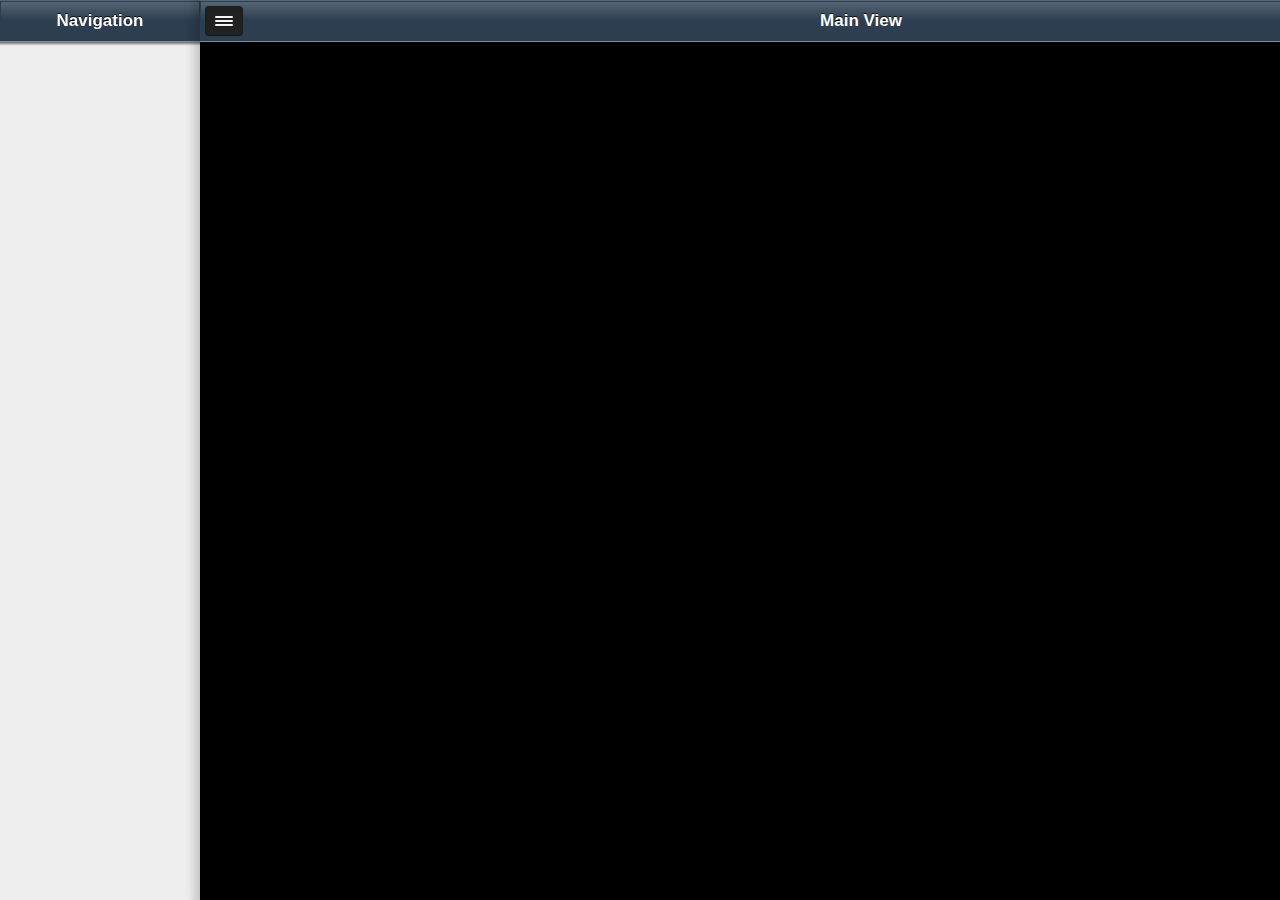
==== commit dd986e91: "add Q" ====
--- a/public/index.html
+++ b/public/index.html
@@ -1,5 +1,6 @@
 <!DOCTYPE html>
-<html ng-app="App">
+        <!--manifest="app.appcache"-->
+<html id="App" >
 <head>
     <title></title>
     <meta name="apple-mobile-web-app-capable" content="yes">
@@ -14,12 +15,11 @@
     <link href="apple-touch-startup-image-748x1024.png" media="(device-width: 768px) and (orientation: landscape)" rel="apple-touch-startup-image">
 </head>
 <body>
-
 <div class="app" data-ng-controller="AppCtrl" swipe-nav>
-    <section class="navigation" ng-class="{active:dataModel.toggleViewOpen}">
+    <section id="navigation" class="navigation" ng-class="{active:dataModel.toggleViewOpen}">
         <header>
             <div class="inner">
-                <h1>Navigation 4</h1>
+                <h1>Navigation</h1>
             </div>
         </header>
         <div class="content">
@@ -27,7 +27,7 @@
             <div ui-view="nav" class="content" data-ng-animate="'slide-next'"></div>
         </div>
     </section>
-    <section class="main" ng-class="{minimized:dataModel.toggleViewOpen}">
+    <section id="main" class="main" ng-class="{minimized:dataModel.toggleViewOpen}" main>
         <header>
             <div class="inner">
                 <button type="button" ng-click="dataModel.toggleViewOpen=!dataModel.toggleViewOpen" class="btn btn-inverse toggle-view-btn pull-left" ng-class="{active:dataModel.toggleViewOpen}">
@@ -38,15 +38,17 @@
                 <h1>Main View</h1>
             </div>
         </header>
-        <!--<div class="zCube">-->
         <div ui-view="page" class="content" data-ng-animate="{enter: 'pt-page-rotateSlideIn', leave: 'pt-page-rotateSlideOut'}" data-ng-controller="PageCtrl"></div>
-        <!--</div>-->
     </section>
+    <!--<div class="message-wrap" data-ng-show="dataModel.isLockUI()">-->
+        <!--<div class="message"></div>-->
+    <!--</div>-->
 </div>
 
 
-
-
+<script src="libs/q.min.js"></script>
+<script src="libs/jsonrpc.js"></script>
+<script src="libs/SequelSphereDB.js"></script>
 <script src="libs/angular.min.js"></script>
 <script src="libs/jquery-1.9.1.min.js"></script>
 <script src="libs/angular-mobile.js"></script>
@@ -57,6 +59,16 @@
 <script src="js/controllers.js"></script>
 <script src="js/directives.js"></script>
 
+<script>
+    angular.element(document).ready(function () {
+        console.log('ngReady')
+        db.onready(function() {
+            console.log('dbReady')
+            angular.bootstrap(document, ['App']);
+        });
+    });
+</script>
+
 </body>
 </html>
 
--- a/public/stylesheets/screen.css
+++ b/public/stylesheets/screen.css
@@ -9,30 +9,41 @@
 html, body {
   margin: 0;
   padding: 0;
-}
-/* line 56, ../sass/base.scss */
+  position: relative;
+  background: #ff0000;
+  top: 0 !important;
+  left: 0 !important;
+  width: 100%;
+  height: 100%;
+}
+/* line 69, ../sass/base.scss */
 html a:hover, body a:hover {
   text-decoration: none;
 }
-/* line 59, ../sass/base.scss */
+/* line 72, ../sass/base.scss */
 html a:focus, body a:focus {
   text-decoration: none;
 }
-/* line 62, ../sass/base.scss */
+/* line 75, ../sass/base.scss */
 html a:active, body a:active {
   text-decoration: none;
 }
 
+/* line 81, ../sass/base.scss */
+button.btn, input[type="submit"].btn {
+  line-height: 25px;
+}
+
 /* iPads (landscape) ----------- */
 /* iPads (portrait) ----------- */
-/* line 143, ../sass/base.scss */
+/* line 160, ../sass/base.scss */
 .toggle-view-btn {
   height: 30px;
   padding: 7px;
   margin: 2px;
   position: relative;
 }
-/* line 153, ../sass/base.scss */
+/* line 170, ../sass/base.scss */
 .toggle-view-btn .icon-bar {
   display: block;
   width: 18px;
@@ -47,7 +58,7 @@
   box-shadow: 0 1px 0 rgba(0, 0, 0, 0.25);
 }
 
-/* line 169, ../sass/base.scss */
+/* line 186, ../sass/base.scss */
 .ref {
   position: absolute;
   background: rgba(255, 255, 255, 0.2);
@@ -58,7 +69,7 @@
   pointer-events: none;
 }
 
-/* line 182, ../sass/base.scss */
+/* line 199, ../sass/base.scss */
 .slide-next-enter, .slide-next-leave {
   -webkit-transition: -webkit-transform cubic-bezier(0.25, 0.46, 0.45, 0.94) 0.3s 0.1s;
   -moz-transition: -webkit-transform cubic-bezier(0.25, 0.46, 0.45, 0.94) 0.3s 0.1s;
@@ -67,24 +78,160 @@
   transition: -webkit-transform cubic-bezier(0.25, 0.46, 0.45, 0.94) 0.3s 0.1s;
 }
 
-/* line 192, ../sass/base.scss */
+/* line 209, ../sass/base.scss */
 .slide-next-enter {
   -webkit-transform: translate3d(100%, 0, 0);
 }
 
-/* line 197, ../sass/base.scss */
+/* line 214, ../sass/base.scss */
 .slide-next-enter-active {
   -webkit-transform: translate3d(0, 0, 0);
 }
 
-/* line 202, ../sass/base.scss */
+/* line 219, ../sass/base.scss */
 .slide-next-leave {
   -webkit-transform: translate3d(0, 0, 0);
 }
 
-/* line 207, ../sass/base.scss */
+/* line 224, ../sass/base.scss */
 .slide-next-leave-active {
   -webkit-transform: translate3d(-100%, 0, 0);
+}
+
+/* line 243, ../sass/base.scss */
+input {
+  height: 30px !important;
+}
+
+/* line 247, ../sass/base.scss */
+.inline-edit {
+  position: absolute;
+}
+/* line 254, ../sass/base.scss */
+.inline-edit .btn {
+  height: 20px;
+  line-height: 0px;
+}
+
+/* line 261, ../sass/base.scss */
+.employeeIsActive {
+  background-color: #34495e !important;
+  color: #fff;
+  height: 164px;
+}
+
+/* line 267, ../sass/base.scss */
+.employee-list {
+  position: relative;
+  margin: 0;
+  border: #ddd solid 1px;
+  margin-bottom: 20px;
+}
+
+/* line 278, ../sass/base.scss */
+.employee-wrap {
+  background: #fff;
+  list-style: none;
+  width: 100%;
+}
+/* line 285, ../sass/base.scss */
+.employee-wrap:nth-child(odd) .employee {
+  background-color: #f9f9f9;
+}
+
+/* line 290, ../sass/base.scss */
+.employee {
+  cursor: hand;
+  cursor: pointer;
+  padding: 10px;
+  padding-bottom: 0;
+  border-bottom: #ddd solid 1px;
+  left: 0;
+  top: 0;
+}
+
+/* line 310, ../sass/base.scss */
+.employee-edit {
+  padding: 20px;
+  background: #eee;
+}
+
+/* line 315, ../sass/base.scss */
+.employee-edit-cell {
+  position: absolute;
+  border: none !important;
+  padding: 0 !important;
+  margin-top: 35px;
+  width: 100%;
+}
+
+/* line 326, ../sass/base.scss */
+.edit-hack-1 {
+  position: absolute;
+  border: none !important;
+}
+
+/* line 331, ../sass/base.scss */
+.edit-hack-2 {
+  border-left: none !important;
+}
+
+/* line 335, ../sass/base.scss */
+.repeat-enter, .repeat-leave {
+  -webkit-transition: all cubic-bezier(0.25, 0.46, 0.45, 0.94) 0.3s;
+  -moz-transition: all cubic-bezier(0.25, 0.46, 0.45, 0.94) 0.3s;
+  -ms-transition: all cubic-bezier(0.25, 0.46, 0.45, 0.94) 0.3s;
+  -o-transition: all cubic-bezier(0.25, 0.46, 0.45, 0.94) 0.3s;
+  transition: all cubic-bezier(0.25, 0.46, 0.45, 0.94) 0.3s;
+}
+
+/* line 343, ../sass/base.scss */
+.repeat-enter {
+  opacity: 0;
+}
+
+/* line 347, ../sass/base.scss */
+.repeat-enter.repeat-enter-active {
+  opacity: 1;
+}
+
+/* line 351, ../sass/base.scss */
+.repeat-leave {
+  opacity: 1;
+}
+
+/* line 355, ../sass/base.scss */
+.repeat-leave.repeat-leave-active {
+  opacity: 0;
+}
+
+/* line 360, ../sass/base.scss */
+.message-wrap {
+  position: absolute;
+  top: 0;
+  bottom: 0;
+  left: 0;
+  right: 0;
+  background: rgba(0, 0, 0, 0.5);
+}
+
+/* line 369, ../sass/base.scss */
+.message {
+  margin: auto;
+  margin-top: 30%;
+  width: 250px;
+  height: 250px;
+  background: black;
+}
+
+/* line 377, ../sass/base.scss */
+.loader {
+  margin-left: 10px;
+  float: right;
+  width: 25px;
+  height: 25px;
+  display: inline-block;
+  background: url(../img/spinner.gif) center center no-repeat;
 }
 
 /* line 3, ../sass/page.scss */
@@ -355,7 +502,7 @@
   font-size: 15px;
 }
 
-/* line 7, ../sass/screen.scss */
+/* line 8, ../sass/screen.scss */
 .app {
   position: absolute;
   width: 100%;
@@ -363,20 +510,21 @@
   background: #ddd;
 }
 
-/* line 16, ../sass/screen.scss */
+/* line 17, ../sass/screen.scss */
 .navigation {
   background: #eee;
   position: fixed;
-  top: 0;
+  top: 0 !important;
   bottom: 0;
   width: 200px;
   box-shadow: 0 0 1px 1px rgba(0, 0, 0, 0.2);
 }
-/* line 26, ../sass/screen.scss */
+/* line 27, ../sass/screen.scss */
 .navigation .content {
   height: 100%;
-}
-/* line 95, ../sass/base.scss */
+  position: relative;
+}
+/* line 112, ../sass/base.scss */
 .navigation > header {
   height: 42px;
   position: absolute;
@@ -387,11 +535,11 @@
   border-bottom: rgba(255, 255, 255, 0.4) solid 1px;
   z-index: 1;
 }
-/* line 108, ../sass/base.scss */
+/* line 125, ../sass/base.scss */
 .navigation > header .inner {
   padding: 3px;
 }
-/* line 113, ../sass/base.scss */
+/* line 130, ../sass/base.scss */
 .navigation > header h1 {
   color: #ffffff;
   text-shadow: black 0 -1px 0;
@@ -400,7 +548,7 @@
   line-height: 33px;
   margin: 0;
 }
-/* line 124, ../sass/base.scss */
+/* line 141, ../sass/base.scss */
 .navigation > header:before {
   content: "";
   position: absolute;
@@ -412,10 +560,10 @@
   pointer-events: none;
 }
 
-/* line 50, ../sass/screen.scss */
+/* line 52, ../sass/screen.scss */
 .main {
   position: fixed;
-  top: 0;
+  top: 0 !important;
   bottom: 0;
   left: 0;
   right: 0;
@@ -429,30 +577,24 @@
   -o-transition: -webkit-transform cubic-bezier(0.25, 0.46, 0.45, 0.94) 0.2s;
   transition: -webkit-transform cubic-bezier(0.25, 0.46, 0.45, 0.94) 0.2s;
 }
-/* line 71, ../sass/screen.scss */
+/* line 66, ../sass/screen.scss */
 .main > .content {
   -webkit-perspective: 400px;
   background: #000;
   height: 100%;
   width: 100%;
 }
+/* line 75, ../sass/screen.scss */
+.main.minimized {
+  -webkit-transform: translate3d(200px, 0, 0);
+}
 @media only screen and (orientation: landscape) {
-  /* line 85, ../sass/screen.scss */
-  .main.minimized {
-    -webkit-transform: translate3d(200px, 0, 0);
-  }
-  /* line 89, ../sass/screen.scss */
+  /* line 84, ../sass/screen.scss */
   .main.minimized .page {
     margin-right: 200px;
   }
 }
-@media only screen and (orientation: portrait) {
-  /* line 97, ../sass/screen.scss */
-  .main.minimized {
-    -webkit-transform: translate3d(200px, 0, 0);
-  }
-}
-/* line 95, ../sass/base.scss */
+/* line 112, ../sass/base.scss */
 .main > header {
   height: 42px;
   position: absolute;
@@ -463,11 +605,11 @@
   border-bottom: rgba(255, 255, 255, 0.4) solid 1px;
   z-index: 1;
 }
-/* line 108, ../sass/base.scss */
+/* line 125, ../sass/base.scss */
 .main > header .inner {
   padding: 3px;
 }
-/* line 113, ../sass/base.scss */
+/* line 130, ../sass/base.scss */
 .main > header h1 {
   color: #ffffff;
   text-shadow: black 0 -1px 0;
@@ -476,7 +618,7 @@
   line-height: 33px;
   margin: 0;
 }
-/* line 124, ../sass/base.scss */
+/* line 141, ../sass/base.scss */
 .main > header:before {
   content: "";
   position: absolute;
@@ -488,7 +630,7 @@
   pointer-events: none;
 }
 
-/* line 106, ../sass/screen.scss */
+/* line 101, ../sass/screen.scss */
 .noanimate {
   -webkit-transition: none !important;
   -moz-transition: none !important;
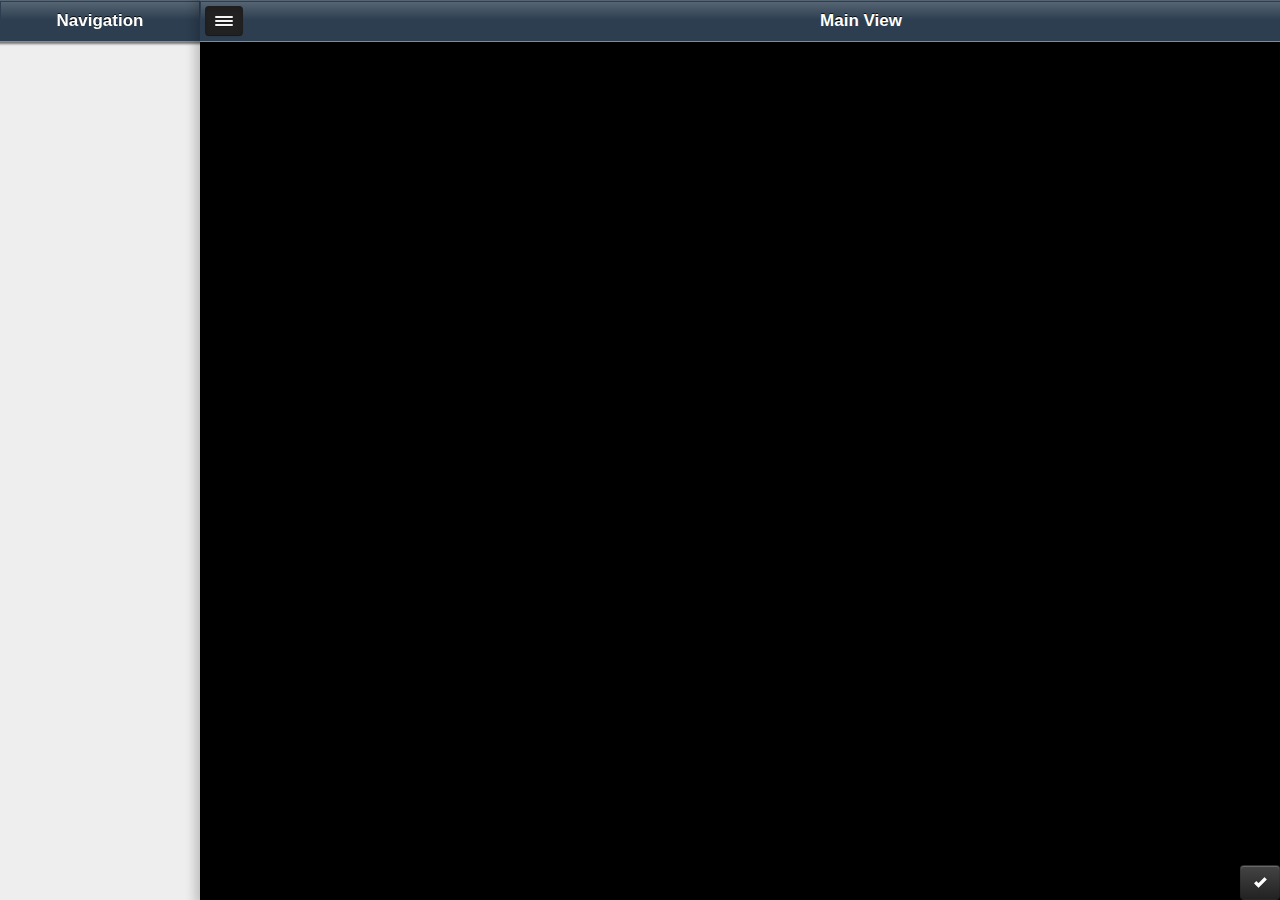
==== commit d83e0a7e: "add logger" ====
--- a/public/index.html
+++ b/public/index.html
@@ -38,7 +38,12 @@
                 <h1>Main View</h1>
             </div>
         </header>
+        <!---->
         <div ui-view="page" class="content" data-ng-animate="{enter: 'pt-page-rotateSlideIn', leave: 'pt-page-rotateSlideOut'}" data-ng-controller="PageCtrl"></div>
+    </section>
+    <section class="logger-wrap">
+        <div data-ng-show="isOpen" class="logger"></div>
+        <button data-ng-click="isOpen=!isOpen" class="btn btn-inverse logger-btn"><i class="icon-ok icon-white"></i></button>
     </section>
     <!--<div class="message-wrap" data-ng-show="dataModel.isLockUI()">-->
         <!--<div class="message"></div>-->
--- a/public/stylesheets/screen.css
+++ b/public/stylesheets/screen.css
@@ -34,16 +34,21 @@
   line-height: 25px;
 }
 
+/* line 85, ../sass/base.scss */
+.msg-feedback {
+  margin-right: 20px;
+}
+
 /* iPads (landscape) ----------- */
 /* iPads (portrait) ----------- */
-/* line 160, ../sass/base.scss */
+/* line 164, ../sass/base.scss */
 .toggle-view-btn {
   height: 30px;
   padding: 7px;
   margin: 2px;
   position: relative;
 }
-/* line 170, ../sass/base.scss */
+/* line 174, ../sass/base.scss */
 .toggle-view-btn .icon-bar {
   display: block;
   width: 18px;
@@ -58,7 +63,7 @@
   box-shadow: 0 1px 0 rgba(0, 0, 0, 0.25);
 }
 
-/* line 186, ../sass/base.scss */
+/* line 190, ../sass/base.scss */
 .ref {
   position: absolute;
   background: rgba(255, 255, 255, 0.2);
@@ -69,7 +74,7 @@
   pointer-events: none;
 }
 
-/* line 199, ../sass/base.scss */
+/* line 203, ../sass/base.scss */
 .slide-next-enter, .slide-next-leave {
   -webkit-transition: -webkit-transform cubic-bezier(0.25, 0.46, 0.45, 0.94) 0.3s 0.1s;
   -moz-transition: -webkit-transform cubic-bezier(0.25, 0.46, 0.45, 0.94) 0.3s 0.1s;
@@ -78,49 +83,49 @@
   transition: -webkit-transform cubic-bezier(0.25, 0.46, 0.45, 0.94) 0.3s 0.1s;
 }
 
-/* line 209, ../sass/base.scss */
+/* line 213, ../sass/base.scss */
 .slide-next-enter {
   -webkit-transform: translate3d(100%, 0, 0);
 }
 
-/* line 214, ../sass/base.scss */
+/* line 218, ../sass/base.scss */
 .slide-next-enter-active {
   -webkit-transform: translate3d(0, 0, 0);
 }
 
-/* line 219, ../sass/base.scss */
+/* line 223, ../sass/base.scss */
 .slide-next-leave {
   -webkit-transform: translate3d(0, 0, 0);
 }
 
-/* line 224, ../sass/base.scss */
+/* line 228, ../sass/base.scss */
 .slide-next-leave-active {
   -webkit-transform: translate3d(-100%, 0, 0);
 }
 
-/* line 243, ../sass/base.scss */
+/* line 247, ../sass/base.scss */
 input {
   height: 30px !important;
 }
 
-/* line 247, ../sass/base.scss */
+/* line 251, ../sass/base.scss */
 .inline-edit {
   position: absolute;
 }
-/* line 254, ../sass/base.scss */
+/* line 258, ../sass/base.scss */
 .inline-edit .btn {
   height: 20px;
   line-height: 0px;
 }
 
-/* line 261, ../sass/base.scss */
+/* line 265, ../sass/base.scss */
 .employeeIsActive {
   background-color: #34495e !important;
   color: #fff;
   height: 164px;
 }
 
-/* line 267, ../sass/base.scss */
+/* line 271, ../sass/base.scss */
 .employee-list {
   position: relative;
   margin: 0;
@@ -128,18 +133,18 @@
   margin-bottom: 20px;
 }
 
-/* line 278, ../sass/base.scss */
+/* line 282, ../sass/base.scss */
 .employee-wrap {
   background: #fff;
   list-style: none;
   width: 100%;
 }
-/* line 285, ../sass/base.scss */
+/* line 289, ../sass/base.scss */
 .employee-wrap:nth-child(odd) .employee {
   background-color: #f9f9f9;
 }
 
-/* line 290, ../sass/base.scss */
+/* line 294, ../sass/base.scss */
 .employee {
   cursor: hand;
   cursor: pointer;
@@ -150,13 +155,13 @@
   top: 0;
 }
 
-/* line 310, ../sass/base.scss */
+/* line 314, ../sass/base.scss */
 .employee-edit {
   padding: 20px;
   background: #eee;
 }
 
-/* line 315, ../sass/base.scss */
+/* line 319, ../sass/base.scss */
 .employee-edit-cell {
   position: absolute;
   border: none !important;
@@ -165,18 +170,18 @@
   width: 100%;
 }
 
-/* line 326, ../sass/base.scss */
+/* line 330, ../sass/base.scss */
 .edit-hack-1 {
   position: absolute;
   border: none !important;
 }
 
-/* line 331, ../sass/base.scss */
+/* line 335, ../sass/base.scss */
 .edit-hack-2 {
   border-left: none !important;
 }
 
-/* line 335, ../sass/base.scss */
+/* line 339, ../sass/base.scss */
 .repeat-enter, .repeat-leave {
   -webkit-transition: all cubic-bezier(0.25, 0.46, 0.45, 0.94) 0.3s;
   -moz-transition: all cubic-bezier(0.25, 0.46, 0.45, 0.94) 0.3s;
@@ -185,27 +190,27 @@
   transition: all cubic-bezier(0.25, 0.46, 0.45, 0.94) 0.3s;
 }
 
-/* line 343, ../sass/base.scss */
+/* line 347, ../sass/base.scss */
 .repeat-enter {
   opacity: 0;
 }
 
-/* line 347, ../sass/base.scss */
+/* line 351, ../sass/base.scss */
 .repeat-enter.repeat-enter-active {
   opacity: 1;
 }
 
-/* line 351, ../sass/base.scss */
+/* line 355, ../sass/base.scss */
 .repeat-leave {
   opacity: 1;
 }
 
-/* line 355, ../sass/base.scss */
+/* line 359, ../sass/base.scss */
 .repeat-leave.repeat-leave-active {
   opacity: 0;
 }
 
-/* line 360, ../sass/base.scss */
+/* line 364, ../sass/base.scss */
 .message-wrap {
   position: absolute;
   top: 0;
@@ -215,7 +220,7 @@
   background: rgba(0, 0, 0, 0.5);
 }
 
-/* line 369, ../sass/base.scss */
+/* line 373, ../sass/base.scss */
 .message {
   margin: auto;
   margin-top: 30%;
@@ -224,7 +229,7 @@
   background: black;
 }
 
-/* line 377, ../sass/base.scss */
+/* line 381, ../sass/base.scss */
 .loader {
   margin-left: 10px;
   float: right;
@@ -232,6 +237,52 @@
   height: 25px;
   display: inline-block;
   background: url(../img/spinner.gif) center center no-repeat;
+}
+
+/* line 394, ../sass/base.scss */
+.logger-wrap .logger-btn {
+  position: absolute;
+  bottom: 0;
+  right: 0;
+}
+/* line 400, ../sass/base.scss */
+.logger-wrap .logger {
+  bottom: 0;
+  left: 0;
+  right: 0;
+  overflow: scroll;
+  -webkit-overflow-scrolling: touch;
+  overflow-x: hidden;
+  position: absolute;
+  height: 50%;
+  width: 100%;
+  background: rgba(0, 0, 0, 0.5);
+}
+/* line 413, ../sass/base.scss */
+.logger-wrap .logger .log {
+  background: rgba(0, 0, 255, 0.5);
+}
+/* line 417, ../sass/base.scss */
+.logger-wrap .logger .info {
+  background: rgba(0, 128, 0, 0.5);
+}
+/* line 421, ../sass/base.scss */
+.logger-wrap .logger .debug {
+  background: rgba(0, 0, 0, 0.5);
+}
+/* line 425, ../sass/base.scss */
+.logger-wrap .logger .warn {
+  background: rgba(255, 165, 0, 0.5);
+}
+/* line 429, ../sass/base.scss */
+.logger-wrap .logger .error {
+  background: rgba(255, 0, 0, 0.5);
+}
+/* line 434, ../sass/base.scss */
+.logger-wrap .logger div {
+  padding: 2px 10px;
+  color: #eee;
+  border-bottom: rgba(255, 255, 255, 0.2) solid 1px;
 }
 
 /* line 3, ../sass/page.scss */
@@ -524,7 +575,7 @@
   height: 100%;
   position: relative;
 }
-/* line 112, ../sass/base.scss */
+/* line 116, ../sass/base.scss */
 .navigation > header {
   height: 42px;
   position: absolute;
@@ -535,11 +586,11 @@
   border-bottom: rgba(255, 255, 255, 0.4) solid 1px;
   z-index: 1;
 }
-/* line 125, ../sass/base.scss */
+/* line 129, ../sass/base.scss */
 .navigation > header .inner {
   padding: 3px;
 }
-/* line 130, ../sass/base.scss */
+/* line 134, ../sass/base.scss */
 .navigation > header h1 {
   color: #ffffff;
   text-shadow: black 0 -1px 0;
@@ -548,7 +599,7 @@
   line-height: 33px;
   margin: 0;
 }
-/* line 141, ../sass/base.scss */
+/* line 145, ../sass/base.scss */
 .navigation > header:before {
   content: "";
   position: absolute;
@@ -594,7 +645,7 @@
     margin-right: 200px;
   }
 }
-/* line 112, ../sass/base.scss */
+/* line 116, ../sass/base.scss */
 .main > header {
   height: 42px;
   position: absolute;
@@ -605,11 +656,11 @@
   border-bottom: rgba(255, 255, 255, 0.4) solid 1px;
   z-index: 1;
 }
-/* line 125, ../sass/base.scss */
+/* line 129, ../sass/base.scss */
 .main > header .inner {
   padding: 3px;
 }
-/* line 130, ../sass/base.scss */
+/* line 134, ../sass/base.scss */
 .main > header h1 {
   color: #ffffff;
   text-shadow: black 0 -1px 0;
@@ -618,7 +669,7 @@
   line-height: 33px;
   margin: 0;
 }
-/* line 141, ../sass/base.scss */
+/* line 145, ../sass/base.scss */
 .main > header:before {
   content: "";
   position: absolute;
